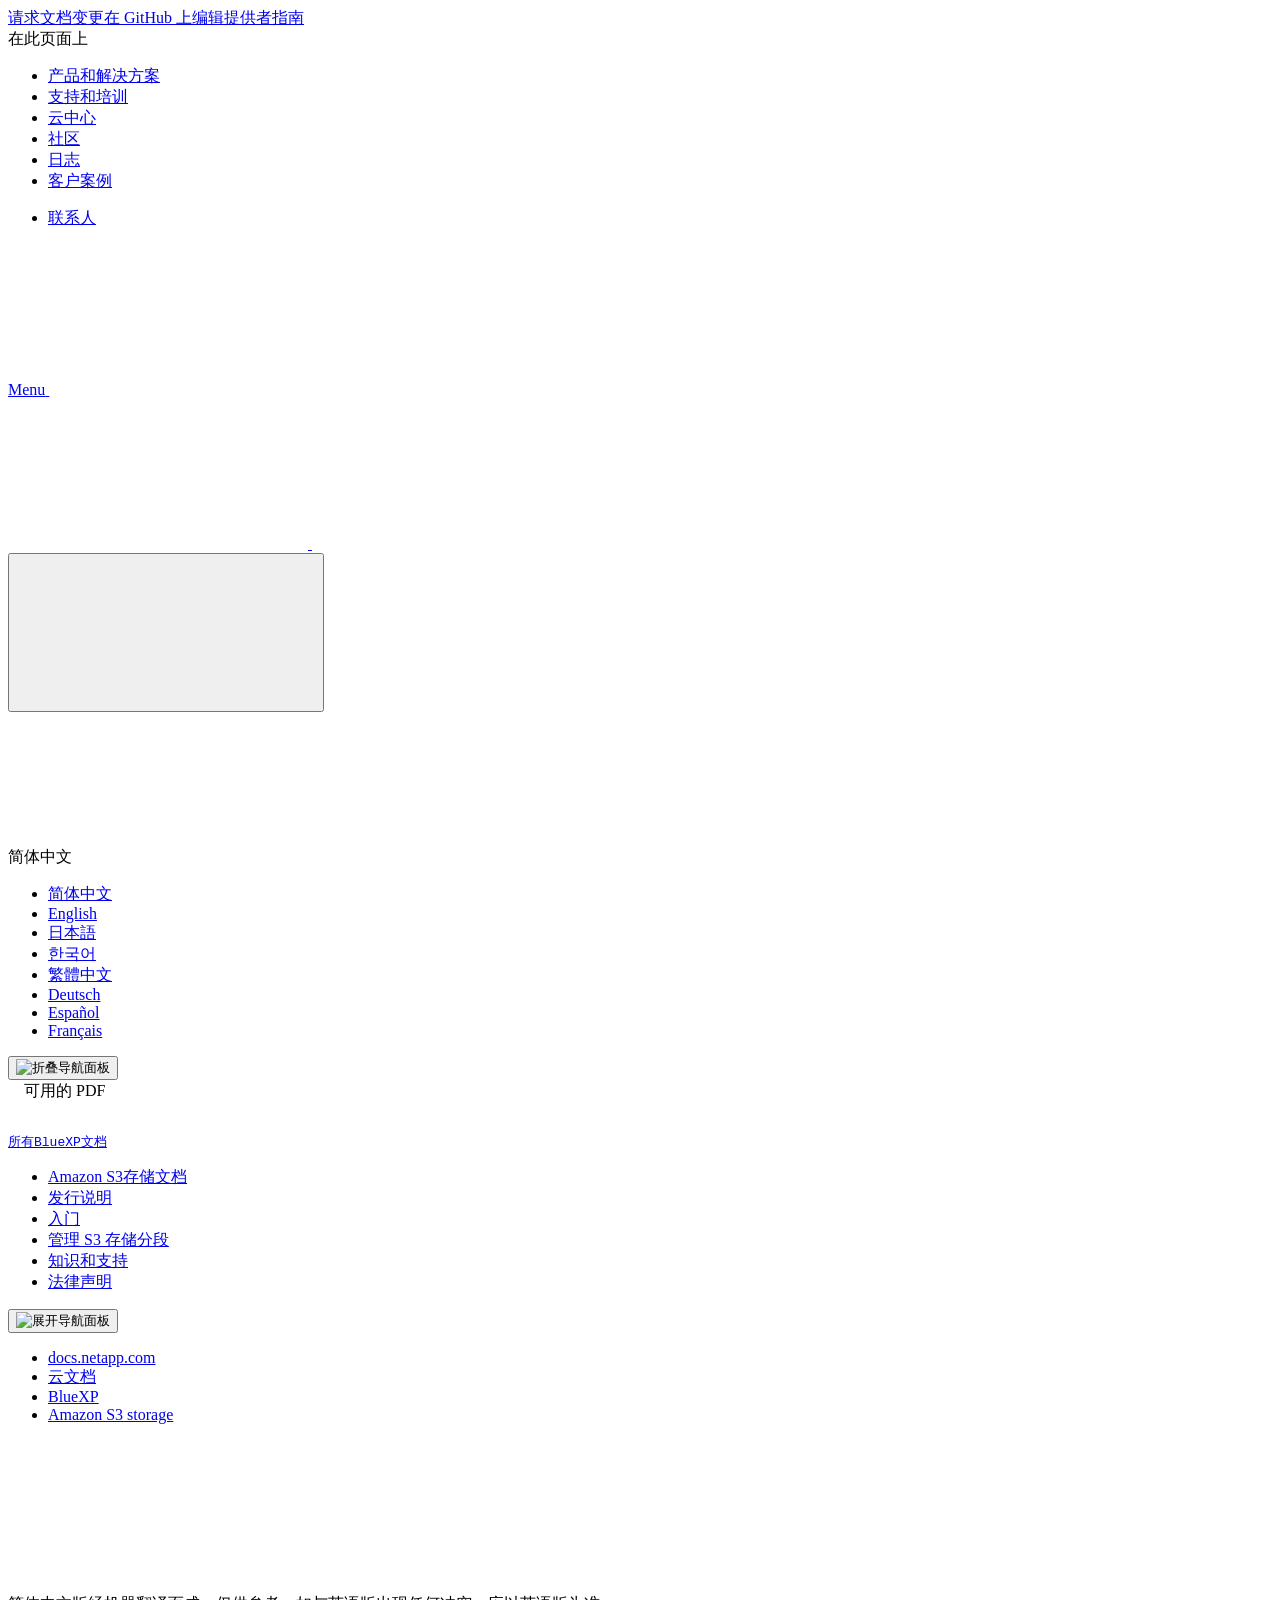
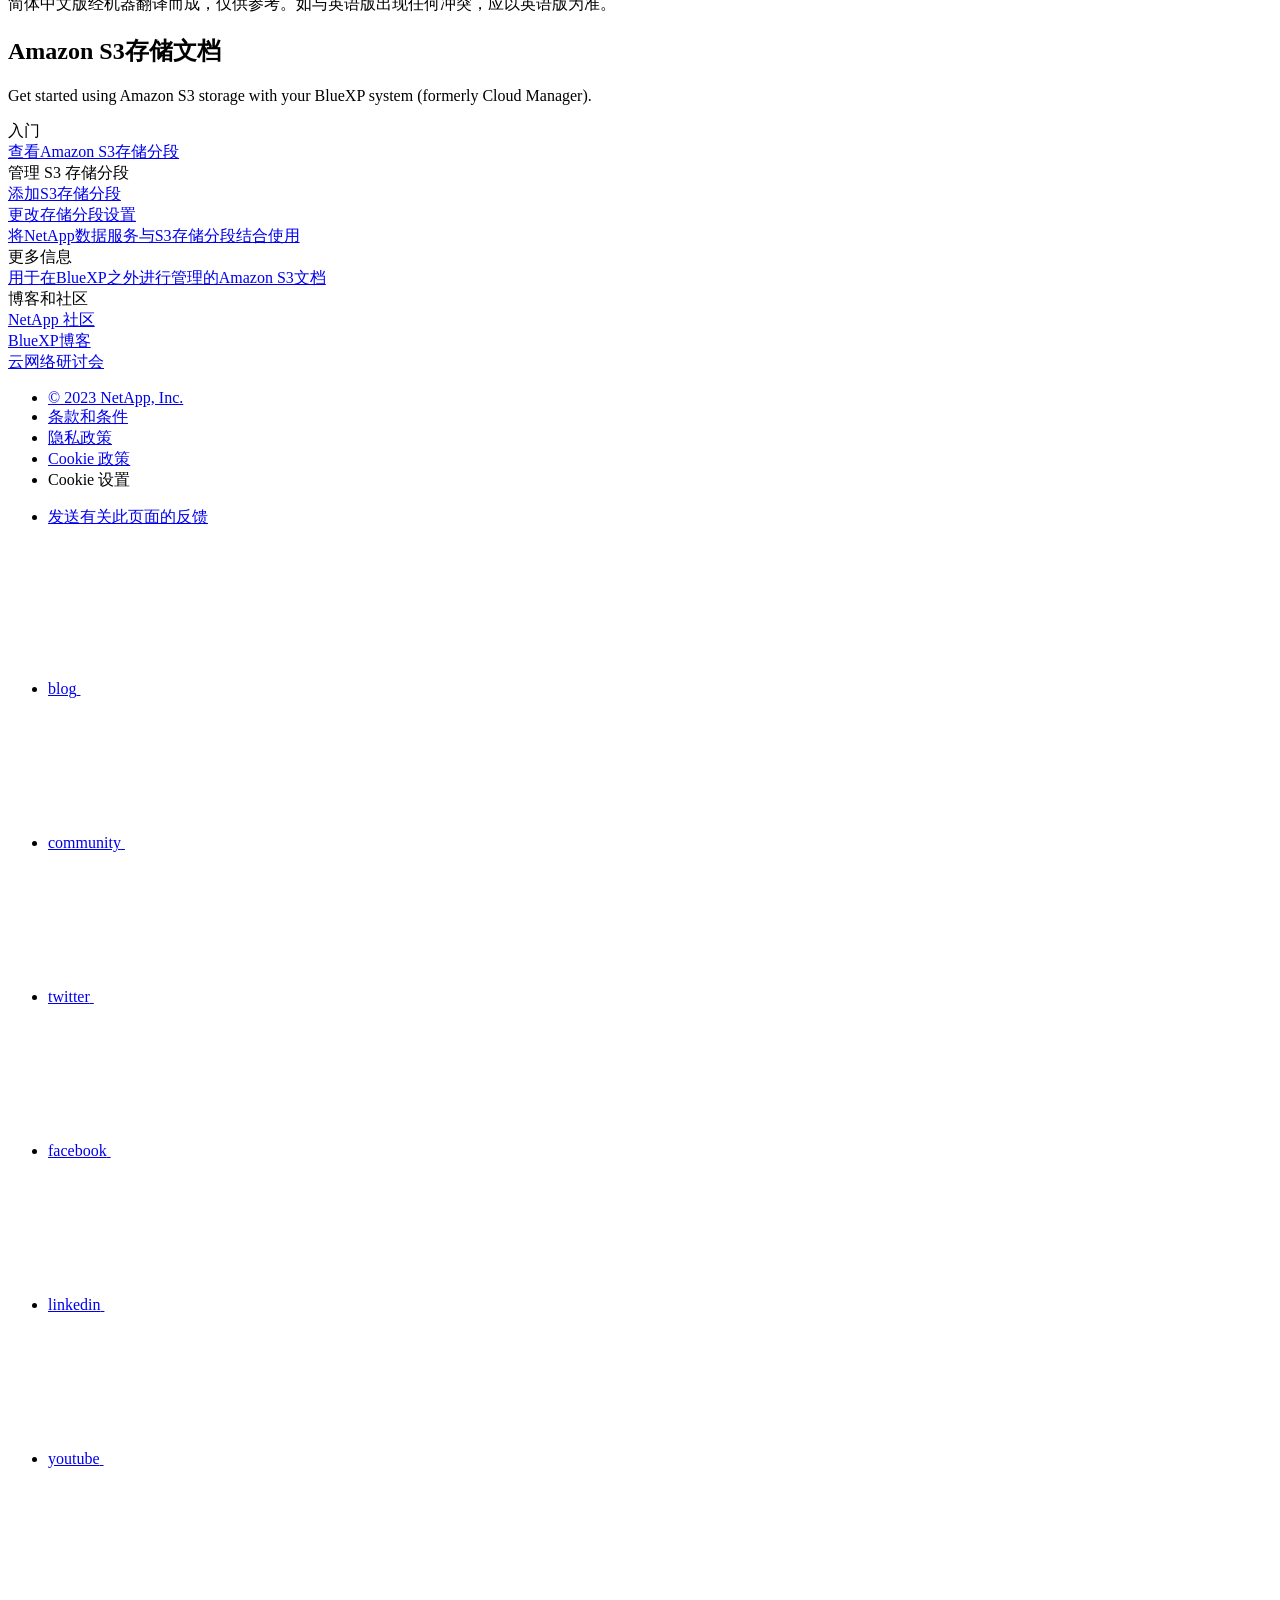
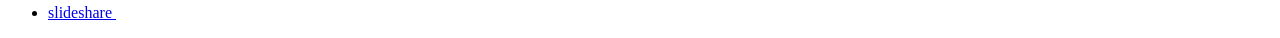
==== index.html @ 090946b1 "Deploying to gh-pages from  @ 34bd776396d48fb8144726f64bb04ae708b3da6b 🚀" ====
<!DOCTYPE html>
<html lang="zh-cn">
  <head class="at-element-marker">
  <title>Amazon S3存储文档 | NetApp Documentation</title>
  <meta charset="utf-8">
  <meta http-equiv="x-ua-compatible" content="ie=edge,chrome=1">
  <meta http-equiv="language" content="en">
  <meta name="viewport" content="width=device-width, initial-scale=1">
  <meta property="og:title" content="Amazon S3存储文档 | NetApp Documentation" />
	<meta property="og:type" content="website" />
	<meta property="og:url" content="https://docs.netapp.com/zh-cn/bluexp-s3-storage/index.html" />
	<meta property="og:description" content="开始将Amazon S3存储与您的BlueXP系统(以前称为Cloud Manager)结合使用。" />
  <meta property="og:image" content="https://docs.netapp.com/zh-cn/bluexp-s3-storage/images/logo-tophat-social.png" />
  <meta property="og:image:alt" content="NetApp Logo" />
  <meta name="format-detection" content="telephone=no">
  <meta http-equiv="Content-Type" content="text/html; charset=utf-8">
  <meta http-equiv="encoding" content="utf-8">
  <meta http-equiv="nss-type" content="Product Documentation"/>
  <meta http-equiv="nss-subtype" content="User Guide"/><meta name="description" content="开始将Amazon S3存储与您的BlueXP系统(以前称为Cloud Manager)结合使用。">
  <meta name="keywords" content=" "><!-- Icons -->
  <link rel="icon" href="/zh-cn/bluexp-s3-storage/images/favicon.ico" type="image/x-icon">

  <!-- RSS Feed --><link rel="alternate" type="application/rss+xml" title="NetApp Documentation" href="/zh-cn/bluexp-s3-storage/feed.xml"><!-- CSS Definitions: NetApp CSS should be defined after generic css -->

  <!-- Elastic Search -->
  <link rel="stylesheet" href="//cdn.jsdelivr.net/searchkit/0.10.0/theme.css">

  <!-- Combined CSS -->
  <link rel="stylesheet" type="text/css" href="/zh-cn/bluexp-s3-storage/css/netappdocs.css">

  
  <link rel="stylesheet" href="/zh-cn/bluexp-s3-storage/css/landing-page.css" type="text/css">
  <link rel="stylesheet" href="/zh-cn/bluexp-s3-storage/css/tabbed-blocks.css" type="text/css">
  <!-- Canonical url -->
  <link rel='stylesheet' href='/zh-cn/bluexp-s3-storage/css/na-feature.css' type='text/css'><!-- Top level site integrations --><script>
    function addAdobeLaunch(adobeId) {
      var head = document.getElementsByTagName('head')[0];
      var adobe = document.createElement("script");
      adobe.type = "text/plain";
      adobe.className = "optanon-category-C0002";
      adobe.src = "//assets.adobedtm.com/60287eadf1ee/c284da483c83/"+adobeId+".min.js";
      head.appendChild(adobe);
    }

    function addGoogleAnalytics(gtagId) {
      var google = document.createElement("script");
      google.type = "text/plain";
      google.className = "optanon-category-C0002";
      google.src = "https://www.googletagmanager.com/gtag/js?id="+gtagId;
      var head = document.getElementsByTagName('head')[0];
      head.appendChild(google);

      window.dataLayer = window.dataLayer || [];
      function gtag(){dataLayer.push(arguments);}
      gtag('js', new Date());
      gtag('config', gtagId);
    }

    function addConsent(consentId) {
      var head = document.getElementsByTagName('head')[0];
      var onetrustConsent = document.createElement("script");
      onetrustConsent.type = "text/javascript";
      onetrustConsent.src = "https://cdn.cookielaw.org/consent/"+consentId+"/OtAutoBlock.js";
      head.appendChild(onetrustConsent);

      var onetrustScript = document.createElement("script");
      onetrustScript.type = "text/javascript";
      onetrustScript.src = "https://cdn.cookielaw.org/scripttemplates/otSDKStub.js";
      onetrustScript.charset = "UTF-8";
      onetrustScript.dataset.documentLanguage = "true";
      onetrustScript.dataset.domainScript = consentId;
      head.appendChild(onetrustScript);
    }addConsent("72570c5c-fe30-465f-b0e0-b77f7fb4ae34");
    addAdobeLaunch("launch-e9ff3acac59f");
    addGoogleAnalytics("UA-81697994-3");function OptanonWrapper() { }
  </script>
  <script src="https://cdnjs.cloudflare.com/ajax/libs/jquery/2.1.4/jquery.min.js"></script>
  <script src="https://cdnjs.cloudflare.com/ajax/libs/jquery-cookie/1.4.1/jquery.cookie.min.js"></script>

  <!-- Used for Product Family Page Sidebar Visibility --><!-- Used to import Promise for IE. Required for SearchKit -->
  <script src="https://cdnjs.cloudflare.com/ajax/libs/bluebird/3.3.5/bluebird.min.js"></script><script src='/zh-cn/bluexp-s3-storage/js/na-search.js'></script><script src='/zh-cn/bluexp-s3-storage/js/na-pagenav.js'></script><script src='/zh-cn/bluexp-s3-storage/js/na-utility.js'></script>
 <!--  
  <link rel='stylesheet' href='/zh-cn/bluexp-s3-storage/css/prism.css' type='text/css'>
  <link rel='stylesheet' href='/zh-cn/bluexp-s3-storage/css/prism-netapp.css' type='text/css'>
 -->

  <!-- <script src='/zh-cn/bluexp-s3-storage/js/na-utility.js'></script> -->
  <script src='/zh-cn/bluexp-s3-storage/js/clouddocs.js'></script>
  <script src='/zh-cn/bluexp-s3-storage/js/jquery.navgoco.min.js'></script>
  <script src="https://maxcdn.bootstrapcdn.com/bootstrap/3.3.7/js/bootstrap.min.js" integrity="sha384-Tc5IQib027qvyjSMfHjOMaLkfuWVxZxUPnCJA7l2mCWNIpG9mGCD8wGNIcPD7Txa" crossorigin="anonymous"></script>
  <!-- <script src='/zh-cn/bluexp-s3-storage/js/toc.js'></script> -->
  <!-- <script src='/zh-cn/bluexp-s3-storage/js/customscripts.js'></script> --><script>
      $(document).ready(function() {
          
          var collapseOnInit = true;
          

          var navSettings = {
              "caretHtml": '',
              "accordion": collapseOnInit,
              "openClass": 'active', // open
              "save": false, // leave false or nav highlighting doesn't work right
              "cookie": {
                  "name": 'navgoco',
                  "expires": false,
                  "path": '/'
              },
              "slide": {
                  "duration": 400,
                  "easing": 'swing'
              }
          };

          // Initialize navgoco with default options
          $("#mysidebar").navgoco(navSettings);
          

          $("#collapseAll").click(function(e) {
              e.preventDefault();
              $("#mysidebar").navgoco('toggle', false);
          });

          $("#expandAll").click(function(e) {
              e.preventDefault();
              $("#mysidebar").navgoco('toggle', true);
          });

          $(".sidebar-nav-container").on("scroll", function() {
            $.cookie("sidebarScroll", $(".sidebar-nav-container").scrollTop(), {
              path    : "/zh-cn/bluexp-s3-storage"  
            });
          });
          $(function() {
            if ($.cookie("sidebarScroll")) {
              $(".sidebar-nav-container").scrollTop($.cookie("sidebarScroll"));
            }
          });

      });

  </script>
  <script>
      $(document).ready(function() {
          $("#tg-sb-link").click(function() {
              $("#tg-sb-sidebar").toggle();
              $("#tg-sb-content").toggleClass('col-md-9');
              $("#tg-sb-content").toggleClass('col-md-12');
              $("#tg-sb-icon").toggleClass('fa-toggle-on');
              $("#tg-sb-icon").toggleClass('fa-toggle-off');
          });
      });
  </script>
  <script src='/zh-cn/bluexp-s3-storage/js/custom-dropdown.js'></script>
  <script src='/zh-cn/bluexp-s3-storage/js/FileSaver.min.js'></script>
  <script src='/zh-cn/bluexp-s3-storage/js/jszip-utils.min.js'></script>
  <script src='/zh-cn/bluexp-s3-storage/js/jszip.min.js'></script>
  <!-- <script src='/zh-cn/bluexp-s3-storage/js/pdf-ux.js'></script> -->
</head>


  <body class role="document" data-flavor="">
    <div id="page" class="n-off-canvas-menu">
      <div class="n-off-canvas-menu__menu"><!--TODO: Add offcanvas code --></div>
      <div class="n-off-canvas-menu__content-wrap">
        <header class="site-header" id="banner">
  
  <!-- Start Page Toolbar -->
  
  <div class="page-nav-toolbar"><div class="page-nav-contribute"><a target="_blank" href="https://github.com/NetAppDocs/bluexp-s3-storage/issues/new?body=Page%3A%20[Amazon S3存储文档](https://docs.netapp.com/zh-cn/bluexp-s3-storage/index.html)&template=public-issue-template.md" class="page-nav-contribute-link" role="button"><img src="/zh-cn/bluexp-s3-storage/images/discuss-sm.svg" alt="" class="github-icon" />请求文档变更</a><a target="_blank" href="https://github.com/NetAppDocs/bluexp-s3-storage/blob/main/index.adoc" class="page-nav-contribute-link" role="button"><img src="/zh-cn/bluexp-s3-storage/images/edit-sm.svg" alt="" class="github-icon" />在 GitHub 上编辑</a><a target="_blank" href="https://docs.netapp.com/us-en/contribute/" class="page-nav-contribute-link"  ><img src="/zh-cn/bluexp-s3-storage/images/article-sm.svg" alt="" class="github-icon" />提供者指南</a></div>
    <div class="page-nav-container">
      <nav class="page-nav-fixed">
        <div class="page-nav-title">在此页面上</div>
        <div class="page-nav-links">
          <ul class="page-nav-inner" id="page-menu"></ul>
        </div>
      </nav>
    </div>
  </div>
  
  
  <!-- Start top_hat -->
  <div class="n-top-hat">
    <div class="n-container">
      <div class="n-top-hat__cross-property-nav">
        <ul class="n-top-hat__list">
          <li class="n-top-hat__list-item">
            <a href="https://www.netapp.com/products-a-z/" class="n-top-hat__link">产品和解决方案</a>
          </li>
          <li class="n-top-hat__list-item">
            <a href="https://www.netapp.com/support-and-training/netapp-university/" class="n-top-hat__link">支持和培训</a>
          </li>
          <li class="n-top-hat__list-item">
            <a href="https://cloud.netapp.com" class="n-top-hat__link">云中心</a>
          </li>
          <li class="n-top-hat__list-item">
            <a href="https://community.netapp.com/" class="n-top-hat__link">社区</a>
          </li>
          <li class="n-top-hat__list-item">
            <a href="https://blog.netapp.com/" class="n-top-hat__link">日志</a>
          </li>
          <li class="n-top-hat__list-item">
            <a href="https://customers.netapp.com/en/" class="n-top-hat__link">客户案例</a>
          </li>
        </ul>
      </div>
      <div class="n-top-hat__utils">
        <ul class="n-top-hat__list">
          <li class="n-top-hat__list-item">
            <a href="https://www.netapp.com/company/contact-us/" target="_self" class="n-top-hat__link" data-ntap-ui="contact-us">联系人</a>
          </li>
        </ul>
      </div>
    </div>
  </div>
  <!-- End top_hat -->

  <!-- Start property bar -->
  <style>
    .n-property-navigation-bar__menus--desktop-experience .n-menu--mega__default-content__heading span {
    color: #34B0FF;
    }
  </style>
  <div class="n-property-bar " data-ntap-ui="sticky-nav">
    <div class="n-property-bar__inner-wrap">
      <div class="n-property-bar__menu-toggle">
        <a href="#" class="n-property-bar__menu-toggle-link">
          <span class="n-property-bar__menu-toggle-text">Menu</span>
          <svg class="n-icon-bars n-property-bar__menu-toggle-icon" aria-labelledby="title">
            <title>bars</title>
            <use xlink:href="/zh-cn/bluexp-s3-storage/images/sprite.svg#bars"></use>
          </svg>
        </a>
      </div>
      <div class="n-property-bar__property-mark ">
        <a href="https://www.netapp.com" class="n-property-bar__property-link">
          <div class="n-property-bar__logo">
            <svg class="n-icon-netapp-mark n-icon-netapp-mark n-property-bar__netapp-mark-icon" aria-labelledby="title">
              <title>netapp-mark</title>
              <use xlink:href="/zh-cn/bluexp-s3-storage/images/sprite.svg#netapp-mark"></use>
            </svg>
            <svg class="n-icon-netapp-logo n-property-bar__logo-svg" aria-labelledby="title">
              <title>netapp-logo</title>
              <use xlink:href="/zh-cn/bluexp-s3-storage/images/sprite.svg#netapp-logo"></use>
            </svg>
          </div>
        </a>
      </div>

      
      
      
      <div class="search-property-bar">
        <div id="search-demo-container" class="searchbox n-property-bar__search">
          <div id="react-search" 
          data-search-html="/zh-cn/bluexp-s3-storage/search.html"
          data-type="widget" 
          data-placeholder="搜索文档"
          data-no-results-found="未找到与 {query} 匹配的结果。"
          data-did-you-mean="搜索 {suggestion}。"
          data-no-results-found-did-you-mean="未找到与 {query} 匹配的结果。您是否要搜索 {suggestion}?"
          data-results-found="找到 {hitCount} 个结果"
          data-error-message="We're sorry, an issue occurred when fetching your results. Please try again."
          data-error-reset="Reset Search"
          data-sk-es-pf-indexes=""
          data-flavor=""></div>
          <button class="n-property-bar__search-toggle-button" type="button">
            <svg class="n-icon-search n-property-bar__search-toggle-button-icon" aria-labelledby="title">
              <title>search</title>
              <use xmlns:xlink="http://www.w3.org/1999/xlink" xlink:href="/zh-cn/bluexp-s3-storage/images/sprite.svg#search"></use>
            </svg>
          </button>
        </div>
      </div>
      
    </div>
  </div>
  <div class="n-property-bar__toolbar">
    <!-- Start Language Selector --><div id="language-dropdown" class="custom-dropdown custom-dropdown-lang">
      <div class="custom-dropdown-select custom-dropdown-select-lang">
      <span class="lang-name">简体中文</span>
          <svg class="n-globe__icon" aria-labelledby="title">
            <title>globe</title>
            <use xmlns:xlink="http://www.w3.org/1999/xlink" xlink:href="/zh-cn/bluexp-s3-storage/images/sprite.svg#globe"></use>
          </svg>
        </button>
      </div>

      <ul class="custom-dropdown-menu"><li>
          <a href="https://docs.netapp.com/zh-cn/bluexp-s3-storage/index.html" target="_self"><span translate="no" class="notranslate">简体中文</span></a>
        </li><li>
          <a href="https://docs.netapp.com/us-en/bluexp-s3-storage/index.html" target="_self"><span translate="no" class="notranslate">English</span></a>
        </li><li>
          <a href="https://docs.netapp.com/ja-jp/bluexp-s3-storage/index.html" target="_self"><span translate="no" class="notranslate">日本語</span></a>
        </li><li>
          <a href="https://docs.netapp.com/ko-kr/bluexp-s3-storage/index.html" target="_self"><span translate="no" class="notranslate">한국어</span></a>
        </li><li>
          <a href="https://docs.netapp.com/zh-tw/bluexp-s3-storage/index.html" target="_self"><span translate="no" class="notranslate">繁體中文</span></a>
        </li><li>
          <a href="https://docs.netapp.com/de-de/bluexp-s3-storage/index.html" target="_self"><span translate="no" class="notranslate">Deutsch</span></a>
        </li><li>
          <a href="https://docs.netapp.com/es-es/bluexp-s3-storage/index.html" target="_self"><span translate="no" class="notranslate">Español</span></a>
        </li><li>
          <a href="https://docs.netapp.com/fr-fr/bluexp-s3-storage/index.html" target="_self"><span translate="no" class="notranslate">Français</span></a>
        </li></ul>
    </div><!-- End Language Selector -->

    <div class="n-property-bar__cta"></div>
  </div>
  <!-- End property bar -->
</header>


        <main id="n-main-content" class="n-main-content">
          <!-- Start Documentation Content -->
<div class="ie-main">
  <!-- Sidebar Column -->
  
  <div class="col-md-3" id="sidebar-height">
      <button id="btn-sidebar-collapse" onclick="hideSidebar()"><img src="/zh-cn/bluexp-s3-storage/images/collapse.png" alt="折叠导航面板"></button>
      <div class="n-pdf-header">
  <a id="toggleButtonPdf" class="n-pdf-button" type="button">
    <img src="/zh-cn/bluexp-s3-storage/images/pdf.png" alt="" width="16" height="16"/>可用的 PDF<span>
    </span>
  </a>
</div>
<div class="n-pdf-body-container">
  <ul id="toggleContainerPdf" class="n-pdf-body" style="display:none;"><li class="pdf-ux-container">
        
        
        
        <a target="_blank" href="/zh-cn/bluexp-s3-storage/pdfs/fullsite-sidebar/Amazon_S3存储文档.pdf" >
          <img src="/zh-cn/bluexp-s3-storage/images/pdf.png" alt="" width="16" height="16"/>此文档站点的 PDF</a>
    <ul class="subfolders" id="pdf-remove" style="display:none;"><li class="active"></li></ul>
  





    
      <ul class="subfolders" style="display:none;">
        <li class="pdf-ux-container">
          
          
          
          <a target="_blank" 
            
              href="/zh-cn/bluexp-s3-storage/pdfs/sidebar/入门.pdf" 
            
          >
            <img src="/zh-cn/bluexp-s3-storage/images/pdf.png" alt="" width="16" height="16"/>
            入门
          </a>
          


        </li>
      </ul>
    

  



    
      <ul class="subfolders" style="display:none;">
        <li class="pdf-ux-container">
          
          
          
          <a target="_blank" 
            
              href="/zh-cn/bluexp-s3-storage/pdfs/sidebar/管理_S3_存储分段.pdf" 
            
          >
            <img src="/zh-cn/bluexp-s3-storage/images/pdf.png" alt="" width="16" height="16"/>
            管理 S3 存储分段
          </a>
          






        </li>
      </ul>
    

  



    
      <ul class="subfolders" style="display:none;">
        <li class="pdf-ux-container">
          
          
          
          <a target="_blank" 
            
              href="/zh-cn/bluexp-s3-storage/pdfs/sidebar/知识和支持.pdf" 
            
          >
            <img src="/zh-cn/bluexp-s3-storage/images/pdf.png" alt="" width="16" height="16"/>
            知识和支持
          </a>
          




        </li>
      </ul>
    

  



</li></ul>
  <div class="zip-pdf-link-container" style="display: none;">   
    <a href="#" id="zipPdf">
      <img src="/zh-cn/bluexp-s3-storage/images/pdf-zip.png" alt="" width="16" height="16"/>
      <pre>收集单独的 PDF 文档<span class="zip-size"></span></pre>
    </a><div id="zip-link-popup" class="hide">
    <div class="inner-modal">
        <div class="downloading-progress">
            <div class="spinner"></div>
            <h1>Creating your file...</h1>
            <div>This may take a few minutes. Thanks for your patience.</div>
            <button class="cancel-download-btn" type="button">Cancel</button>
        </div>
        <div class="download-complete hide">
            <div class="done-icon">
                <svg xmlns="http://www.w3.org/2000/svg" width="24" height="24" viewBox="0 0 24 24"><path d="M20.285 2l-11.285 11.567-5.286-5.011-3.714 3.716 9 8.728 15-15.285z"/></svg>
            </div>
            <div>Your file is ready</div>
            <button class="cancel-download-btn" type="button">OK</button>
        </div>
    </div>
</div>
<script>
    $(".cancel-download-btn").click(function(){
        $("#zip-link-popup").addClass("hide");
        $("#zip-link-popup .downloading-progress").removeClass("hide");
        $("#zip-link-popup .download-complete").addClass("hide");
    });
</script></div>
</div>
<script>
  $("#toggleContainerPdf li.active:last-child").parents('ul.subfolders').toggle('display');
  $("#toggleButtonPdf").click(function () {
    $("#toggleContainerPdf").toggle('display');
    $(".n-pdf-body-container .zip-pdf-link-container").toggle('display');
  });
</script><div class="prod-nav" id="product-nav">
  <a target="_self" class="prod-fam-nav" href="https://docs.netapp.com/zh-cn/cloud-manager-family/"><img src="/zh-cn/bluexp-s3-storage/images/left_arrow.png" alt=""><pre>所有BlueXP文档</pre></a>
</div><div class="sidebar-nav-container" id="mysidebardiv">
  <ul id="mysidebar" class="nav"><li 
      data-pdf-exists="true" 
      data-pdf-filename="Amazon S3存储文档"
      data-li-level="1#" 
      class="  active "
    ><a class="na-navbar-padding" href="/zh-cn/bluexp-s3-storage/index.html">
        Amazon S3存储文档
      </a></li><li 
      data-pdf-exists="true" 
      data-pdf-filename="发行说明"
      data-li-level="1#" 
      class=" "
    ><a class="na-navbar-padding" href="/zh-cn/bluexp-s3-storage/whats-new.html">
        发行说明
      </a></li><li 
      data-pdf-exists="true" 
      data-pdf-filename="入门"
      data-li-level="1" 
      class="subfolders "
    ><a href="#">
        <div class="na-navbar-padding"> 入门</div>
      </a>
      <ul style="display: none;">
        <li 
      data-pdf-exists="true" 
      data-pdf-filename="查看Amazon S3存储分段"
      data-li-level="2#" 
      class=" "
    ><a class="na-navbar-padding" href="/zh-cn/bluexp-s3-storage/task-viewing-amazon-s3.html">
        查看Amazon S3存储分段
      </a></li></ul></li><li 
      data-pdf-exists="true" 
      data-pdf-filename="管理 S3 存储分段"
      data-li-level="1" 
      class="subfolders "
    ><a href="#">
        <div class="na-navbar-padding"> 管理 S3 存储分段</div>
      </a>
      <ul style="display: none;">
        <li 
      data-pdf-exists="true" 
      data-pdf-filename="添加S3存储分段"
      data-li-level="2#" 
      class=" "
    ><a class="na-navbar-padding" href="/zh-cn/bluexp-s3-storage/task-add-s3-bucket.html">
        添加S3存储分段
      </a></li><li 
      data-pdf-exists="true" 
      data-pdf-filename="更改S3存储分段设置"
      data-li-level="2#" 
      class=" "
    ><a class="na-navbar-padding" href="/zh-cn/bluexp-s3-storage/task-change-s3-bucket-settings.html">
        更改S3存储分段设置
      </a></li><li 
      data-pdf-exists="true" 
      data-pdf-filename="将NetApp数据服务与S3存储分段结合使用"
      data-li-level="2#" 
      class=" "
    ><a class="na-navbar-padding" href="/zh-cn/bluexp-s3-storage/task-s3-enable-data-services.html">
        将NetApp数据服务与S3存储分段结合使用
      </a></li></ul></li><li 
      data-pdf-exists="true" 
      data-pdf-filename="知识和支持"
      data-li-level="1" 
      class="subfolders "
    ><a href="#">
        <div class="na-navbar-padding"> 知识和支持</div>
      </a>
      <ul style="display: none;">
        <li 
      data-pdf-exists="true" 
      data-pdf-filename="注册以获得支持"
      data-li-level="2#" 
      class=" "
    ><a class="na-navbar-padding" href="/zh-cn/bluexp-s3-storage/task-support-registration.html">
        注册以获得支持
      </a></li><li 
      data-pdf-exists="true" 
      data-pdf-filename="获取帮助"
      data-li-level="2#" 
      class=" "
    ><a class="na-navbar-padding" href="/zh-cn/bluexp-s3-storage/task-get-help.html">
        获取帮助
      </a></li></ul></li><li 
      data-pdf-exists="true" 
      data-pdf-filename="法律声明"
      data-li-level="1#" 
      class=" "
    ><a class="na-navbar-padding" href="/zh-cn/bluexp-s3-storage/legal-notices.html">
        法律声明
      </a></li></ul>
</div>
<script>
  window.onscroll = () => {
    const value = -40 - (document.body.scrollHeight - (window.innerHeight + document.scrollingElement.scrollTop));
    
    document.getElementById("sidebar-height").style.bottom = Math.max(0,value) + "px";
};
</script>
<!-- this highlights the active parent class in the navgoco sidebar. this is critical so that the parent expands when you're viewing a page. This must appear below the sidebar code above. Otherwise, if placed inside customscripts.js, the script runs before the sidebar code runs and the class never gets inserted.-->
<script>$("li.active").parents('li').toggleClass("active");</script>
<script>$("#mysidebar li.active").parents('ul').css("display","block");</script>


  </div>
  

  <div class="ie-content-pane n-doc__component-detail-content n-doc__component-detail-content--show-code">
    <!-- Begin of page container --><article class="page-content" id="main">
      <div class="ie-utility">
  <button id="btn-sidebar-expand" onclick="showSidebar()"><img src="/zh-cn/bluexp-s3-storage/images/expand.png" alt="展开导航面板"></button>
  <div class="ie-menu">
    <div class="n-breadcrumb">
      <ul class="n-breadcrumb__list">
        <li class="n-breadcrumb__list-item">
          <a href="https://docs.netapp.com">docs.netapp.com</a>
        </li>
        
        <li class="n-breadcrumb__list-item">
          <a href="https://docs.netapp.com/us-en/cloud/">云文档</a>
        </li>
        

        
        <li class="n-breadcrumb__list-item">
          <a href="https://docs.netapp.com/zh-cn/cloud-manager-family/">BlueXP</a>
        </li>
        

        <li class="n-breadcrumb__list-item">
          <a href="/zh-cn/bluexp-s3-storage/">Amazon&nbsp;S3&nbsp;storage</a>
        </li>

      </ul>
    </div>
    <div style="clear: both"></div><!-- Main needs to have height -->
  </div>
</div>

      <div class="n-band n-band--docs n-band--belted">
  <div class="n-container" style="margin: 0 auto; padding: 0;">
    <div class="n-row">
      <div class="n-col-sm-12"><div class="ie-nmt-disclaimer">
          <span>
            <div class="ie-nmt-disclaimer-container">
              <div class="ie-nmt-disclaimer-icon">
                <svg class="luci-icon" aria-hidden="true">
                  <use xlink:href="/zh-cn/bluexp-s3-storage/images/sprite.svg#circle-info">
                </svg>
              </div>
              <div class="ie-nmt-disclaimer-content">
                <span> 简体中文版经机器翻译而成，仅供参考。如与英语版出现任何冲突，应以英语版为准。 </span>
              </div>
              <div style="clear:both;"></div>
            </div>
          </span>
        </div><div class="n-doc__component-detail-heading-wrap">
          <h1 class="n-doc__component-detail-heading">Amazon S3存储文档</h1>
        </div>
        <section class="n-band__section">
  <p>Get started using Amazon S3 storage with your BlueXP system (formerly Cloud Manager).</p>
</section><div class="n-band__content">
  <div class="n-layout-flex" data-ntap-layout="4">
    
      
        <div class="n-feature-block n-feature-block__align--center n-layout-flex__item ie-feature-block">
          <div class="n-feature-block__content">
            <div class="ie-feature-block__header">
              <div class="ie-feature-block__text">
                入门
              </div>
            </div>
            
              
                <div class="ie-feature-block__section">
                  
                  
                  <a class="ie-feature-block__link" target="_self" href="task-viewing-amazon-s3.html">查看Amazon S3存储分段</a>
                </div>
              
            
          </div>
        </div>
      
    
      
        <div class="n-feature-block n-feature-block__align--center n-layout-flex__item ie-feature-block">
          <div class="n-feature-block__content">
            <div class="ie-feature-block__header">
              <div class="ie-feature-block__text">
                管理 S3 存储分段
              </div>
            </div>
            
              
                <div class="ie-feature-block__section">
                  
                  
                  <a class="ie-feature-block__link" target="_self" href="task-add-s3-bucket.html">添加S3存储分段</a>
                </div>
              
            
              
                <div class="ie-feature-block__section">
                  
                  
                  <a class="ie-feature-block__link" target="_self" href="task-change-s3-bucket-settings.html">更改存储分段设置</a>
                </div>
              
            
              
                <div class="ie-feature-block__section">
                  
                  
                  <a class="ie-feature-block__link" target="_self" href="task-s3-enable-data-services.html">将NetApp数据服务与S3存储分段结合使用</a>
                </div>
              
            
          </div>
        </div>
      
    
      
        <div class="n-feature-block n-feature-block__align--center n-layout-flex__item ie-feature-block">
          <div class="n-feature-block__content">
            <div class="ie-feature-block__header">
              <div class="ie-feature-block__text">
                更多信息
              </div>
            </div>
            
              
                <div class="ie-feature-block__section">
                  
                  
                  <a class="ie-feature-block__link" target="_blank" href="https://docs.aws.amazon.com/AmazonS3/latest/userguide/creating-buckets-s3.html">用于在BlueXP之外进行管理的Amazon S3文档</a>
                </div>
              
            
          </div>
        </div>
      
    
      
        <div class="n-feature-block n-feature-block__align--center n-layout-flex__item ie-feature-block">
          <div class="n-feature-block__content">
            <div class="ie-feature-block__header">
              <div class="ie-feature-block__text">
                博客和社区
              </div>
            </div>
            
              
                <div class="ie-feature-block__section">
                  
                  
                  <a class="ie-feature-block__link" target="_blank" href="https://community.netapp.com/t5/BlueXP-and-Services/ct-p/CDS">NetApp 社区</a>
                </div>
              
            
              
                <div class="ie-feature-block__section">
                  
                  
                  <a class="ie-feature-block__link" target="_blank" href="https://bluexp.netapp.com/blog/topic/cloud-manager">BlueXP博客</a>
                </div>
              
            
              
                <div class="ie-feature-block__section">
                  
                  
                  <a class="ie-feature-block__link" target="_blank" href="https://bluexp.netapp.com/events">云网络研讨会</a>
                </div>
              
            
          </div>
        </div>
      
    
  </div>
</div>

        <section class="n-band__section">
          
        </section>
      </div>
    </div>
  </div>
</div>

    </article>
    <!-- Page Container -->
  </div>

  <div style="clear: both"></div><!-- Main needs to have height --></div>

        </main>

        <footer class="n-footer">
  <div class="n-footer__bottom">
    <div class="n-container">
      <div class="n-footer__bottom-left">
        <div class="n-footer__copyright">
          <ul class="n-footer__copyright-list">
            <li class="n-footer__copyright-link">
              <a href="https://www.netapp.com/company/legal/copyright/">© 2023 NetApp, Inc.</a>
            </li>
            <li class="n-footer__copyright-link">
              <a href="https://www.netapp.com/company/legal/terms-of-use/">条款和条件</a>
            </li>
            <li class="n-footer__copyright-link">
              <a href="https://www.netapp.com/company/legal/privacy-policy/">隐私政策</a>
            </li>
            <li class="n-footer__copyright-link">
              <a href="https://www.netapp.com/company/legal/cookie-policy/">Cookie 政策</a>
            </li>
            <li class="n-footer__copyright-link">
              <a class="ot-sdk-show-settings">Cookie 设置</a>
            </li>
          </ul>
        </div>
      </div>
      <div class="n-footer__bottom-right">
        <div class="n-footer__copyright">
          <ul class="n-footer__copyright-list">
            <li class="n-footer__copyright-link">
              <a target="_self" href="javascript:netapp_mailto()">发送有关此页面的反馈</a>
            </li>
          </ul>
        </div>
        <div class="n-footer__social-links">
          <ul class="n-footer__social-link-list">
            <li class="n-footer__social-link-list-item">
              <a class="n-footer__social-link" data-ntap-social="follow-blog" href="https://blog.netapp.com"
                target="_blank" title="blog" alt="blog">
                <span class="n-footer__social-link-text">blog</span>
                <svg class="n-icon-blog n-footer__social-link-icon" aria-labelledby="title">
                  <title>blog@</title>
                  <use xmlns:xlink="http://www.w3.org/1999/xlink"
                    xlink:href="/zh-cn/bluexp-s3-storage/images/sprite.svg#blog"></use>
                </svg>
              </a>
            </li>
            <li class="n-footer__social-link-list-item">
              <a class="n-footer__social-link" data-ntap-social="follow-community" href="https://community.netapp.com/"
                target="_blank" title="community" alt="community">
                <span class="n-footer__social-link-text">community</span>
                <svg class="n-icon-community n-footer__social-link-icon" aria-labelledby="title">
                  <title>community@</title>
                  <use xmlns:xlink="http://www.w3.org/1999/xlink"
                    xlink:href="/zh-cn/bluexp-s3-storage/images/sprite.svg#comments"></use>
                </svg>
              </a>
            </li>
            <li class="n-footer__social-link-list-item">
              <a class="n-footer__social-link" data-ntap-social="follow-twitter" href="https://twitter.com/netapp"
                target="_blank" title="twitter" alt="twitter">
                <span class="n-footer__social-link-text">twitter</span>
                <svg class="n-icon-twitter n-footer__social-link-icon" aria-labelledby="title">
                  <title>twitter@</title>
                  <use xmlns:xlink="http://www.w3.org/1999/xlink"
                    xlink:href="/zh-cn/bluexp-s3-storage/images/sprite.svg#twitter"></use>
                </svg>
              </a>
            </li>
            <li class="n-footer__social-link-list-item">
              <a class="n-footer__social-link" data-ntap-social="follow-facebook" href="https://www.facebook.com/NetApp"
                target="_blank" title="facebook" alt="facebook">
                <span class="n-footer__social-link-text">facebook</span>
                <svg class="n-icon-facebook n-footer__social-link-icon" aria-labelledby="title">
                  <title>facebook@</title>
                  <use xmlns:xlink="http://www.w3.org/1999/xlink"
                    xlink:href="/zh-cn/bluexp-s3-storage/images/sprite.svg#facebook"></use>
                </svg>
              </a>
            </li>
            <li class="n-footer__social-link-list-item">
              <a class="n-footer__social-link" data-ntap-social="follow-linkedin"
                href="https://www.linkedin.com/company/netapp" target="_blank" title="linkedin" alt="linkedin">
                <span class="n-footer__social-link-text">linkedin</span>
                <svg class="n-icon-linkedin n-footer__social-link-icon" aria-labelledby="title">
                  <title>linkedin@</title>
                  <use xmlns:xlink="http://www.w3.org/1999/xlink"
                    xlink:href="/zh-cn/bluexp-s3-storage/images/sprite.svg#linkedin"></use>
                </svg>
              </a>
            </li>
            <li class="n-footer__social-link-list-item">
              <a class="n-footer__social-link" data-ntap-social="follow-youtube"
                href="https://www.youtube.com/user/NetAppTV" target="_blank" title="youtube" alt="youtube">
                <span class="n-footer__social-link-text">youtube</span>
                <svg class="n-icon-youtube n-footer__social-link-icon" aria-labelledby="title">
                  <title>youtube@</title>
                  <use xmlns:xlink="http://www.w3.org/1999/xlink"
                    xlink:href="/zh-cn/bluexp-s3-storage/images/sprite.svg#youtube"></use>
                </svg>
              </a>
            </li>
            <li class="n-footer__social-link-list-item">
              <a class="n-footer__social-link" data-ntap-social="follow-slideshare"
                href="https://www.slideshare.net/NetApp" target="_blank" title="slideshare" alt="slideshare">
                <span class="n-footer__social-link-text">slideshare</span>
                <svg class="n-icon-slideshare n-footer__social-link-icon" aria-labelledby="title">
                  <title>slideshare@</title>
                  <use xmlns:xlink="http://www.w3.org/1999/xlink"
                    xlink:href="/zh-cn/bluexp-s3-storage/images/sprite.svg#slideshare"></use>
                </svg>
              </a>
            </li>
          </ul>
        </div>
      </div>
    </div>
  </div>
</footer>

      </div><!-- Elasticsearch JS -->
      <script type="text/javascript" src='/zh-cn/bluexp-s3-storage/js/bundle.js'></script>

      <!-- Syntax Highlighting -->
      <script type="text/javascript" src='/zh-cn/bluexp-s3-storage/js/prism.js'></script>
      <script type="text/javascript" src='/zh-cn/bluexp-s3-storage/js/prism-curl.js'></script>
    </div>
    <script>
      document.body.offsetWidth=1903;
      cookieLaw = {}
      cookieLaw.euCountry = "US";
      cookieLaw.invoke = function(){return false;}
    </script>
    <script src='/zh-cn/bluexp-s3-storage/js/tabbed-blocks.js'></script>
    <script src='/zh-cn/bluexp-s3-storage/js/sidebar.js'></script>
  </body></html>
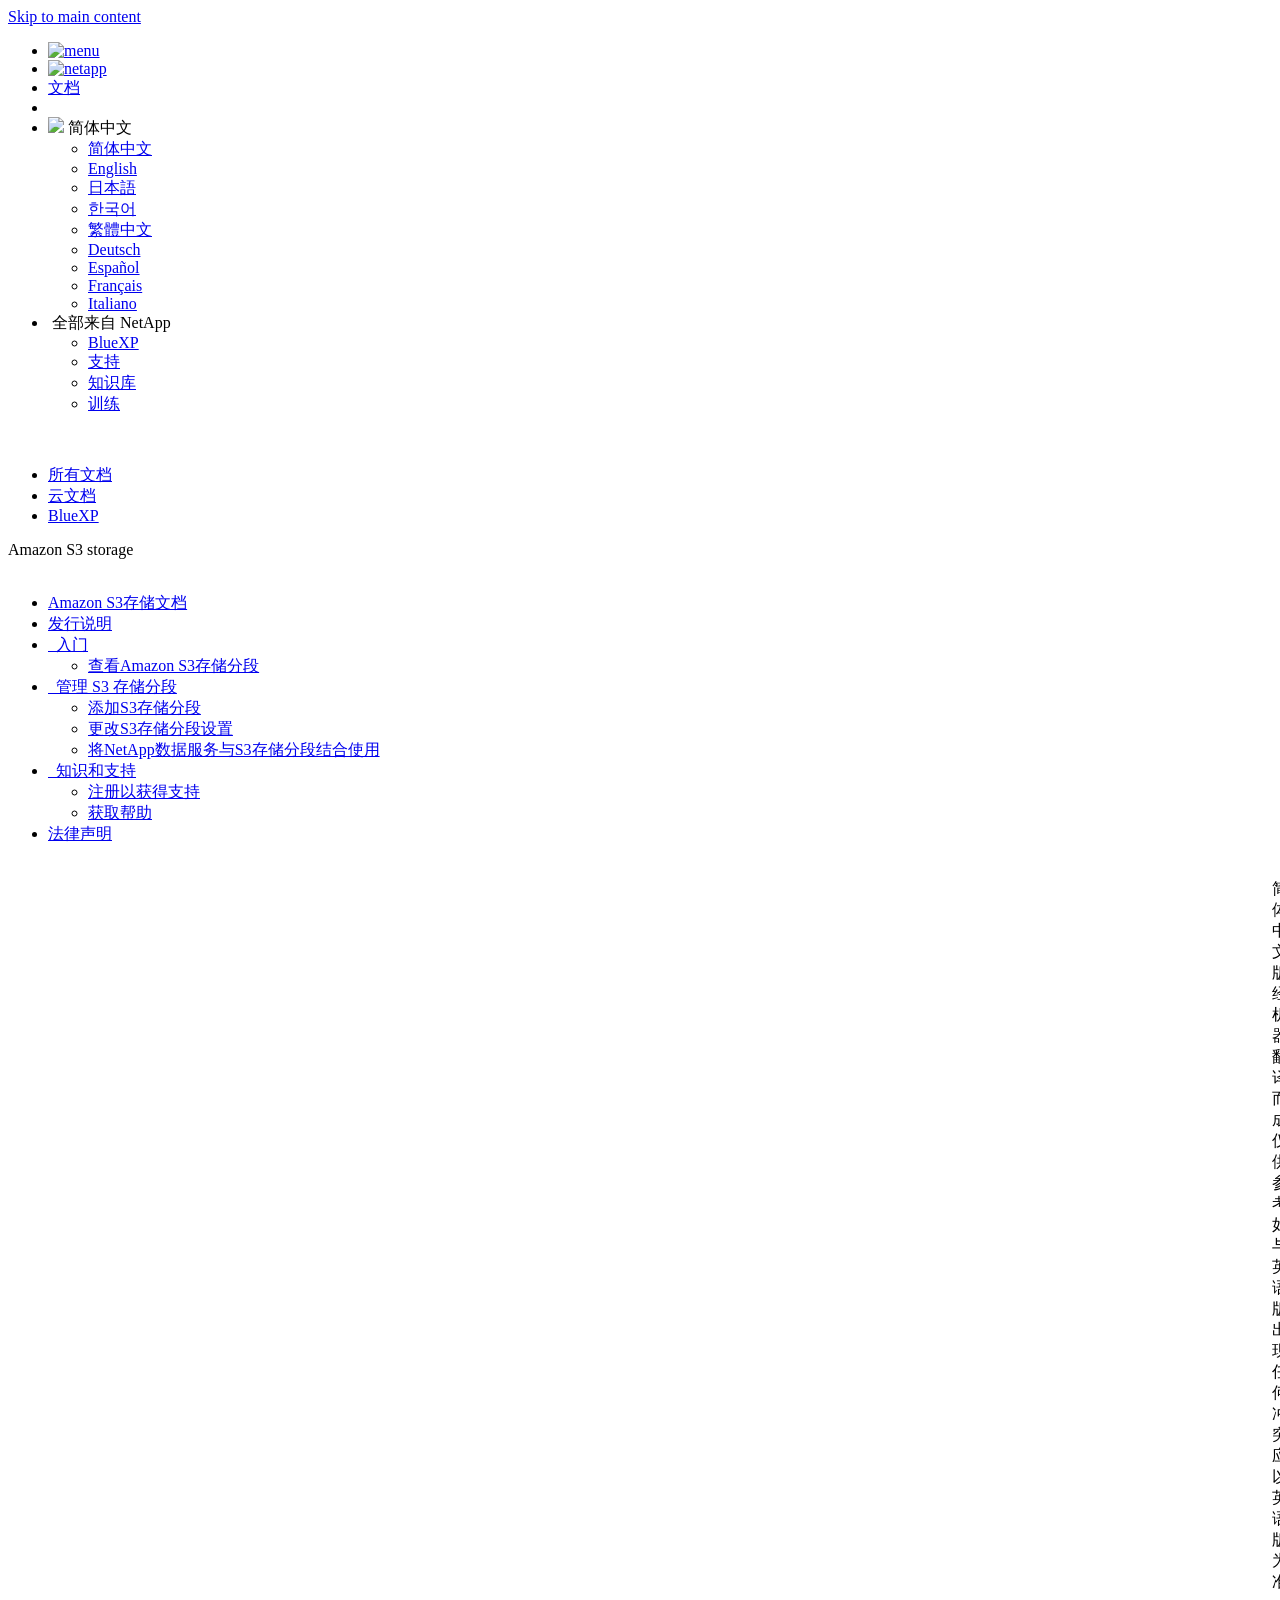
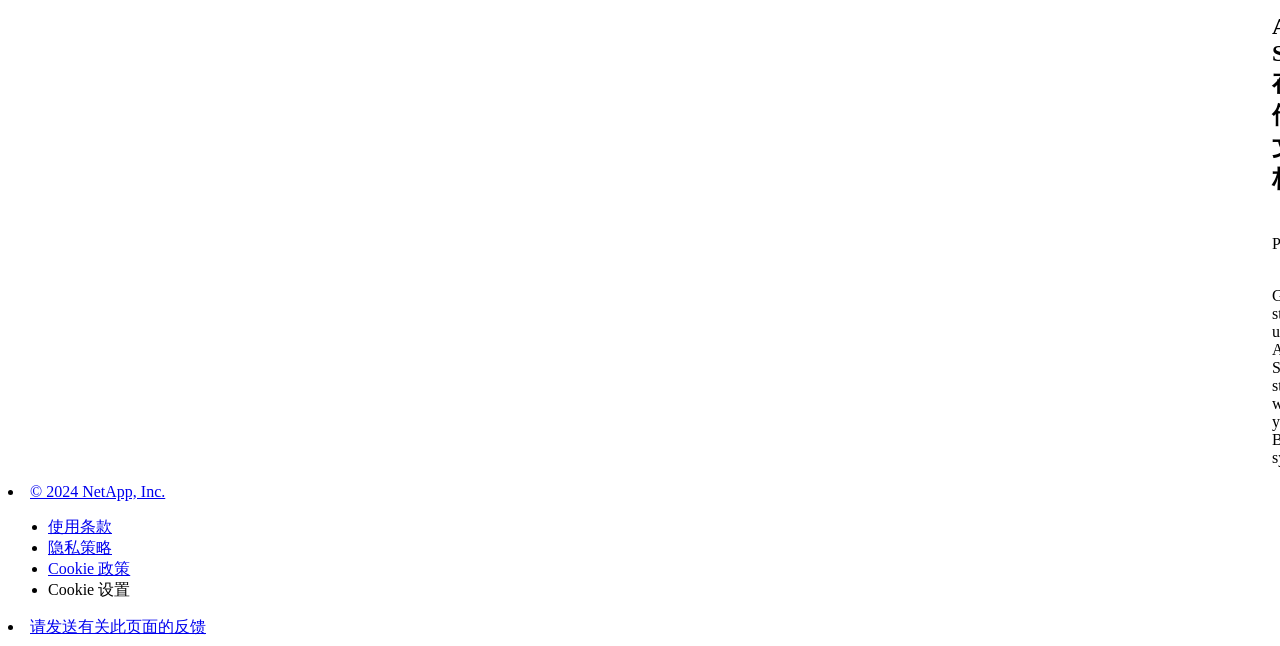
==== commit 6671a00c: "Built from 8bca02b NetAppDocs/netappdocs-build@782b76fc1b76c51d43b6371d3a2fc29d93541a50" ====
--- a/index.html
+++ b/index.html
@@ -9,137 +9,80 @@
   <meta property="og:title" content="Amazon S3存储文档 | NetApp Documentation" />
 	<meta property="og:type" content="website" />
 	<meta property="og:url" content="https://docs.netapp.com/zh-cn/bluexp-s3-storage/index.html" />
-	<meta property="og:description" content="开始将Amazon S3存储与您的BlueXP系统(以前称为Cloud Manager)结合使用。" />
+	<meta property="og:description" content="开始在BlueXP系统中使用Amazon S3存储。" />
   <meta property="og:image" content="https://docs.netapp.com/zh-cn/bluexp-s3-storage/images/logo-tophat-social.png" />
   <meta property="og:image:alt" content="NetApp Logo" />
   <meta name="format-detection" content="telephone=no">
   <meta http-equiv="Content-Type" content="text/html; charset=utf-8">
   <meta http-equiv="encoding" content="utf-8">
   <meta http-equiv="nss-type" content="Product Documentation"/>
-  <meta http-equiv="nss-subtype" content="User Guide"/><meta name="description" content="开始将Amazon S3存储与您的BlueXP系统(以前称为Cloud Manager)结合使用。">
+  <meta http-equiv="nss-subtype" content="User Guide"/><meta name="description" content="开始在BlueXP系统中使用Amazon S3存储。">
   <meta name="keywords" content=" "><!-- Icons -->
   <link rel="icon" href="/zh-cn/bluexp-s3-storage/images/favicon.ico" type="image/x-icon">
 
   <!-- RSS Feed --><link rel="alternate" type="application/rss+xml" title="NetApp Documentation" href="/zh-cn/bluexp-s3-storage/feed.xml"><!-- CSS Definitions: NetApp CSS should be defined after generic css -->
 
-  <!-- Elastic Search -->
-  <link rel="stylesheet" href="//cdn.jsdelivr.net/searchkit/0.10.0/theme.css">
 
   <!-- Combined CSS -->
-  <link rel="stylesheet" type="text/css" href="/zh-cn/bluexp-s3-storage/css/netappdocs.css">
-
-  
-  <link rel="stylesheet" href="/zh-cn/bluexp-s3-storage/css/landing-page.css" type="text/css">
-  <link rel="stylesheet" href="/zh-cn/bluexp-s3-storage/css/tabbed-blocks.css" type="text/css">
+  <link rel="stylesheet" type="text/css" href="/zh-cn/bluexp-s3-storage/css/ie-netappdocs.css">
+
+  
+  <link rel="stylesheet" href="/zh-cn/bluexp-s3-storage/css/ie-landing-page.css" type="text/css">
+  <link rel="stylesheet" href="/zh-cn/bluexp-s3-storage/css/ie-tabbed-blocks.css" type="text/css">
   <!-- Canonical url -->
-  <link rel='stylesheet' href='/zh-cn/bluexp-s3-storage/css/na-feature.css' type='text/css'><!-- Top level site integrations --><script>
-    function addAdobeLaunch(adobeId) {
-      var head = document.getElementsByTagName('head')[0];
-      var adobe = document.createElement("script");
-      adobe.type = "text/plain";
-      adobe.className = "optanon-category-C0002";
-      adobe.src = "//assets.adobedtm.com/60287eadf1ee/c284da483c83/"+adobeId+".min.js";
-      head.appendChild(adobe);
-    }
-
-    function addGoogleAnalytics(gtagId) {
-      var google = document.createElement("script");
-      google.type = "text/plain";
-      google.className = "optanon-category-C0002";
-      google.src = "https://www.googletagmanager.com/gtag/js?id="+gtagId;
-      var head = document.getElementsByTagName('head')[0];
-      head.appendChild(google);
-
-      window.dataLayer = window.dataLayer || [];
-      function gtag(){dataLayer.push(arguments);}
-      gtag('js', new Date());
-      gtag('config', gtagId);
-    }
-
-    function addConsent(consentId) {
-      var head = document.getElementsByTagName('head')[0];
-      var onetrustConsent = document.createElement("script");
-      onetrustConsent.type = "text/javascript";
-      onetrustConsent.src = "https://cdn.cookielaw.org/consent/"+consentId+"/OtAutoBlock.js";
-      head.appendChild(onetrustConsent);
-
-      var onetrustScript = document.createElement("script");
-      onetrustScript.type = "text/javascript";
-      onetrustScript.src = "https://cdn.cookielaw.org/scripttemplates/otSDKStub.js";
-      onetrustScript.charset = "UTF-8";
-      onetrustScript.dataset.documentLanguage = "true";
-      onetrustScript.dataset.domainScript = consentId;
-      head.appendChild(onetrustScript);
-    }addConsent("72570c5c-fe30-465f-b0e0-b77f7fb4ae34");
-    addAdobeLaunch("launch-e9ff3acac59f");
-    addGoogleAnalytics("UA-81697994-3");function OptanonWrapper() { }
+  <link rel="canonical" href="https://docs.netapp.com/zh-cn/bluexp-s3-storage/" />
+  <link rel="alternate" hreflang="x-default" href="https://docs.netapp.com/us-en/bluexp-s3-storage/" />
+  <link rel="alternate" hreflang="zh-Hans" href="https://docs.netapp.com/zh-cn/bluexp-s3-storage/" />
+  <link rel="alternate" hreflang="en" href="https://docs.netapp.com/us-en/bluexp-s3-storage/" />
+  <link rel="alternate" hreflang="ja" href="https://docs.netapp.com/ja-jp/bluexp-s3-storage/" />
+  <link rel="alternate" hreflang="ko" href="https://docs.netapp.com/ko-kr/bluexp-s3-storage/" />
+  <link rel="alternate" hreflang="zh-Hant" href="https://docs.netapp.com/zh-tw/bluexp-s3-storage/" />
+  <link rel="alternate" hreflang="de" href="https://docs.netapp.com/de-de/bluexp-s3-storage/" />
+  <link rel="alternate" hreflang="es" href="https://docs.netapp.com/es-es/bluexp-s3-storage/" />
+  <link rel="alternate" hreflang="fr" href="https://docs.netapp.com/fr-fr/bluexp-s3-storage/" />
+  <link rel="alternate" hreflang="it" href="https://docs.netapp.com/it-it/bluexp-s3-storage/" />
+  <!-- Top level site integrations -->
+<script type="text/javascript" src="https://cdn.cookielaw.org/consent/72570c5c-fe30-465f-b0e0-b77f7fb4ae34/OtAutoBlock.js"></script>
+    <script type="text/javascript" src="https://cdn.cookielaw.org/scripttemplates/otSDKStub.js" charset="UTF-8" data-document-language="true" data-domain-script="72570c5c-fe30-465f-b0e0-b77f7fb4ae34"></script>
+    <script type="text/javascript">function OptanonWrapper() { }</script>
+    <script type="text/plain" class="optanon-category-C0002" src="https://assets.adobedtm.com/60287eadf1ee/c284da483c83/launch-e9ff3acac59f.min.js"></script>
+    <script class="optanon-category-C0001">(function(w,d,s,l,i){w[l]=w[l]||[];w[l].push({'gtm.start':
+        new Date().getTime(),event:'gtm.js'});var f=d.getElementsByTagName(s)[0],
+        j=d.createElement(s),dl=l!='dataLayer'?'&l='+l:'';j.setAttributeNode(d.createAttribute('data-ot-ignore'));j.setAttribute('class','optanon-category-C0001');j.async=true;
+        j.src='https://www.googletagmanager.com/gtm.js?id='+i+dl+'';f.parentNode.insertBefore(j,f);
+        })(window,document,'script','dataLayer','GTM-MD73T9M');</script>
+
+  <script src="https://cdnjs.cloudflare.com/ajax/libs/jquery/2.1.4/jquery.min.js"></script>
+  
+  <script>
+    $(document).ready(function() {
+      const MASTHEAD_OFFSET = 65;
+      const SECTIONS = $("main h2, main h3");
+      // PAGE NAV - Init
+      if (SECTIONS.length == 0) {
+        // remove if there is no elements
+        /*
+        $("#ie-right-navbar").remove();
+        $("#ie-right-navbar-collapse").remove();
+        */
+      } else {
+        $(".page-nav-title").css('display', 'block');
+        for (var i = 0; i < SECTIONS.length; i++) {
+          var sectionId = $(SECTIONS[i]).attr('id');
+          var sectionName = $(SECTIONS[i]).text();
+          var subClass = $(SECTIONS[i]).is("h3") ? ' page-nav__sublink' : '';
+          $("#page-menu").append('<li class="page-nav-item"><a href="#' + sectionId + '" class="page-nav__link' + subClass + '">' + sectionName + '</a></li>');
+        }
+      }
+    });
   </script>
-  <script src="https://cdnjs.cloudflare.com/ajax/libs/jquery/2.1.4/jquery.min.js"></script>
+  
   <script src="https://cdnjs.cloudflare.com/ajax/libs/jquery-cookie/1.4.1/jquery.cookie.min.js"></script>
 
   <!-- Used for Product Family Page Sidebar Visibility --><!-- Used to import Promise for IE. Required for SearchKit -->
-  <script src="https://cdnjs.cloudflare.com/ajax/libs/bluebird/3.3.5/bluebird.min.js"></script><script src='/zh-cn/bluexp-s3-storage/js/na-search.js'></script><script src='/zh-cn/bluexp-s3-storage/js/na-pagenav.js'></script><script src='/zh-cn/bluexp-s3-storage/js/na-utility.js'></script>
- <!--  
-  <link rel='stylesheet' href='/zh-cn/bluexp-s3-storage/css/prism.css' type='text/css'>
-  <link rel='stylesheet' href='/zh-cn/bluexp-s3-storage/css/prism-netapp.css' type='text/css'>
- -->
-
-  <!-- <script src='/zh-cn/bluexp-s3-storage/js/na-utility.js'></script> -->
-  <script src='/zh-cn/bluexp-s3-storage/js/clouddocs.js'></script>
-  <script src='/zh-cn/bluexp-s3-storage/js/jquery.navgoco.min.js'></script>
-  <script src="https://maxcdn.bootstrapcdn.com/bootstrap/3.3.7/js/bootstrap.min.js" integrity="sha384-Tc5IQib027qvyjSMfHjOMaLkfuWVxZxUPnCJA7l2mCWNIpG9mGCD8wGNIcPD7Txa" crossorigin="anonymous"></script>
-  <!-- <script src='/zh-cn/bluexp-s3-storage/js/toc.js'></script> -->
-  <!-- <script src='/zh-cn/bluexp-s3-storage/js/customscripts.js'></script> --><script>
-      $(document).ready(function() {
-          
-          var collapseOnInit = true;
-          
-
-          var navSettings = {
-              "caretHtml": '',
-              "accordion": collapseOnInit,
-              "openClass": 'active', // open
-              "save": false, // leave false or nav highlighting doesn't work right
-              "cookie": {
-                  "name": 'navgoco',
-                  "expires": false,
-                  "path": '/'
-              },
-              "slide": {
-                  "duration": 400,
-                  "easing": 'swing'
-              }
-          };
-
-          // Initialize navgoco with default options
-          $("#mysidebar").navgoco(navSettings);
-          
-
-          $("#collapseAll").click(function(e) {
-              e.preventDefault();
-              $("#mysidebar").navgoco('toggle', false);
-          });
-
-          $("#expandAll").click(function(e) {
-              e.preventDefault();
-              $("#mysidebar").navgoco('toggle', true);
-          });
-
-          $(".sidebar-nav-container").on("scroll", function() {
-            $.cookie("sidebarScroll", $(".sidebar-nav-container").scrollTop(), {
-              path    : "/zh-cn/bluexp-s3-storage"  
-            });
-          });
-          $(function() {
-            if ($.cookie("sidebarScroll")) {
-              $(".sidebar-nav-container").scrollTop($.cookie("sidebarScroll"));
-            }
-          });
-
-      });
-
-  </script>
-  <script>
+  <script src="https://cdnjs.cloudflare.com/ajax/libs/bluebird/3.3.5/bluebird.min.js"></script><script src='/zh-cn/bluexp-s3-storage/js/na-search.js'></script><script src='/zh-cn/bluexp-s3-storage/js/ie-clouddocs.js'></script>
+  <script src="https://maxcdn.bootstrapcdn.com/bootstrap/3.3.7/js/bootstrap.min.js" integrity="sha384-Tc5IQib027qvyjSMfHjOMaLkfuWVxZxUPnCJA7l2mCWNIpG9mGCD8wGNIcPD7Txa" crossorigin="anonymous"></script><script>
+    /*
       $(document).ready(function() {
           $("#tg-sb-link").click(function() {
               $("#tg-sb-sidebar").toggle();
@@ -149,187 +92,508 @@
               $("#tg-sb-icon").toggleClass('fa-toggle-off');
           });
       });
+      */
   </script>
   <script src='/zh-cn/bluexp-s3-storage/js/custom-dropdown.js'></script>
   <script src='/zh-cn/bluexp-s3-storage/js/FileSaver.min.js'></script>
   <script src='/zh-cn/bluexp-s3-storage/js/jszip-utils.min.js'></script>
-  <script src='/zh-cn/bluexp-s3-storage/js/jszip.min.js'></script>
-  <!-- <script src='/zh-cn/bluexp-s3-storage/js/pdf-ux.js'></script> -->
-</head>
+  <script src='/zh-cn/bluexp-s3-storage/js/jszip.min.js'></script><script src='/zh-cn/bluexp-s3-storage/js/ie-pdf-ux.js'></script></head>
 
 
   <body class role="document" data-flavor="">
-    <div id="page" class="n-off-canvas-menu">
-      <div class="n-off-canvas-menu__menu"><!--TODO: Add offcanvas code --></div>
-      <div class="n-off-canvas-menu__content-wrap">
-        <header class="site-header" id="banner">
-  
-  <!-- Start Page Toolbar -->
-  
-  <div class="page-nav-toolbar"><div class="page-nav-contribute"><a target="_blank" href="https://github.com/NetAppDocs/bluexp-s3-storage/issues/new?body=Page%3A%20[Amazon S3存储文档](https://docs.netapp.com/zh-cn/bluexp-s3-storage/index.html)&template=public-issue-template.md" class="page-nav-contribute-link" role="button"><img src="/zh-cn/bluexp-s3-storage/images/discuss-sm.svg" alt="" class="github-icon" />请求文档变更</a><a target="_blank" href="https://github.com/NetAppDocs/bluexp-s3-storage/blob/main/index.adoc" class="page-nav-contribute-link" role="button"><img src="/zh-cn/bluexp-s3-storage/images/edit-sm.svg" alt="" class="github-icon" />在 GitHub 上编辑</a><a target="_blank" href="https://docs.netapp.com/us-en/contribute/" class="page-nav-contribute-link"  ><img src="/zh-cn/bluexp-s3-storage/images/article-sm.svg" alt="" class="github-icon" />提供者指南</a></div>
-    <div class="page-nav-container">
-      <nav class="page-nav-fixed">
-        <div class="page-nav-title">在此页面上</div>
-        <div class="page-nav-links">
-          <ul class="page-nav-inner" id="page-menu"></ul>
-        </div>
-      </nav>
-    </div>
-  </div>
-  
-  
-  <!-- Start top_hat -->
-  <div class="n-top-hat">
-    <div class="n-container">
-      <div class="n-top-hat__cross-property-nav">
-        <ul class="n-top-hat__list">
-          <li class="n-top-hat__list-item">
-            <a href="https://www.netapp.com/products-a-z/" class="n-top-hat__link">产品和解决方案</a>
-          </li>
-          <li class="n-top-hat__list-item">
-            <a href="https://www.netapp.com/support-and-training/netapp-university/" class="n-top-hat__link">支持和培训</a>
-          </li>
-          <li class="n-top-hat__list-item">
-            <a href="https://cloud.netapp.com" class="n-top-hat__link">云中心</a>
-          </li>
-          <li class="n-top-hat__list-item">
-            <a href="https://community.netapp.com/" class="n-top-hat__link">社区</a>
-          </li>
-          <li class="n-top-hat__list-item">
-            <a href="https://blog.netapp.com/" class="n-top-hat__link">日志</a>
-          </li>
-          <li class="n-top-hat__list-item">
-            <a href="https://customers.netapp.com/en/" class="n-top-hat__link">客户案例</a>
-          </li>
-        </ul>
-      </div>
-      <div class="n-top-hat__utils">
-        <ul class="n-top-hat__list">
-          <li class="n-top-hat__list-item">
-            <a href="https://www.netapp.com/company/contact-us/" target="_self" class="n-top-hat__link" data-ntap-ui="contact-us">联系人</a>
-          </li>
-        </ul>
-      </div>
-    </div>
-  </div>
-  <!-- End top_hat -->
-
-  <!-- Start property bar -->
-  <style>
-    .n-property-navigation-bar__menus--desktop-experience .n-menu--mega__default-content__heading span {
-    color: #34B0FF;
-    }
-  </style>
-  <div class="n-property-bar " data-ntap-ui="sticky-nav">
-    <div class="n-property-bar__inner-wrap">
-      <div class="n-property-bar__menu-toggle">
-        <a href="#" class="n-property-bar__menu-toggle-link">
-          <span class="n-property-bar__menu-toggle-text">Menu</span>
-          <svg class="n-icon-bars n-property-bar__menu-toggle-icon" aria-labelledby="title">
-            <title>bars</title>
-            <use xlink:href="/zh-cn/bluexp-s3-storage/images/sprite.svg#bars"></use>
-          </svg>
-        </a>
-      </div>
-      <div class="n-property-bar__property-mark ">
-        <a href="https://www.netapp.com" class="n-property-bar__property-link">
-          <div class="n-property-bar__logo">
-            <svg class="n-icon-netapp-mark n-icon-netapp-mark n-property-bar__netapp-mark-icon" aria-labelledby="title">
-              <title>netapp-mark</title>
-              <use xlink:href="/zh-cn/bluexp-s3-storage/images/sprite.svg#netapp-mark"></use>
-            </svg>
-            <svg class="n-icon-netapp-logo n-property-bar__logo-svg" aria-labelledby="title">
-              <title>netapp-logo</title>
-              <use xlink:href="/zh-cn/bluexp-s3-storage/images/sprite.svg#netapp-logo"></use>
-            </svg>
-          </div>
-        </a>
-      </div>
-
-      
-      
-      
-      <div class="search-property-bar">
-        <div id="search-demo-container" class="searchbox n-property-bar__search">
-          <div id="react-search" 
-          data-search-html="/zh-cn/bluexp-s3-storage/search.html"
-          data-type="widget" 
-          data-placeholder="搜索文档"
-          data-no-results-found="未找到与 {query} 匹配的结果。"
-          data-did-you-mean="搜索 {suggestion}。"
-          data-no-results-found-did-you-mean="未找到与 {query} 匹配的结果。您是否要搜索 {suggestion}?"
-          data-results-found="找到 {hitCount} 个结果"
-          data-error-message="We're sorry, an issue occurred when fetching your results. Please try again."
-          data-error-reset="Reset Search"
-          data-sk-es-pf-indexes=""
-          data-flavor=""></div>
-          <button class="n-property-bar__search-toggle-button" type="button">
-            <svg class="n-icon-search n-property-bar__search-toggle-button-icon" aria-labelledby="title">
-              <title>search</title>
-              <use xmlns:xlink="http://www.w3.org/1999/xlink" xlink:href="/zh-cn/bluexp-s3-storage/images/sprite.svg#search"></use>
-            </svg>
-          </button>
-        </div>
-      </div>
-      
-    </div>
-  </div>
-  <div class="n-property-bar__toolbar">
-    <!-- Start Language Selector --><div id="language-dropdown" class="custom-dropdown custom-dropdown-lang">
-      <div class="custom-dropdown-select custom-dropdown-select-lang">
-      <span class="lang-name">简体中文</span>
-          <svg class="n-globe__icon" aria-labelledby="title">
-            <title>globe</title>
-            <use xmlns:xlink="http://www.w3.org/1999/xlink" xlink:href="/zh-cn/bluexp-s3-storage/images/sprite.svg#globe"></use>
-          </svg>
-        </button>
-      </div>
-
-      <ul class="custom-dropdown-menu"><li>
-          <a href="https://docs.netapp.com/zh-cn/bluexp-s3-storage/index.html" target="_self"><span translate="no" class="notranslate">简体中文</span></a>
-        </li><li>
-          <a href="https://docs.netapp.com/us-en/bluexp-s3-storage/index.html" target="_self"><span translate="no" class="notranslate">English</span></a>
-        </li><li>
-          <a href="https://docs.netapp.com/ja-jp/bluexp-s3-storage/index.html" target="_self"><span translate="no" class="notranslate">日本語</span></a>
-        </li><li>
-          <a href="https://docs.netapp.com/ko-kr/bluexp-s3-storage/index.html" target="_self"><span translate="no" class="notranslate">한국어</span></a>
-        </li><li>
-          <a href="https://docs.netapp.com/zh-tw/bluexp-s3-storage/index.html" target="_self"><span translate="no" class="notranslate">繁體中文</span></a>
-        </li><li>
-          <a href="https://docs.netapp.com/de-de/bluexp-s3-storage/index.html" target="_self"><span translate="no" class="notranslate">Deutsch</span></a>
-        </li><li>
-          <a href="https://docs.netapp.com/es-es/bluexp-s3-storage/index.html" target="_self"><span translate="no" class="notranslate">Español</span></a>
-        </li><li>
-          <a href="https://docs.netapp.com/fr-fr/bluexp-s3-storage/index.html" target="_self"><span translate="no" class="notranslate">Français</span></a>
-        </li></ul>
-    </div><!-- End Language Selector -->
-
-    <div class="n-property-bar__cta"></div>
-  </div>
-  <!-- End property bar -->
-</header>
-
+    <div class="skip-to-main">
+      <a href="#main" >Skip to main content</a>
+    </div><noscript><iframe src="https://www.googletagmanager.com/ns.html?id=GTM-MD73T9M"
+      height="0" width="0" style="display:none;visibility:hidden"></iframe></noscript><div id="page" class="">
+      <div id="ie-phone-menu" class=""></div>
+      <div id="ie-content-wrap" class="">
+        <nav id="ie-new-header">
+    <ul>
+        <li id="ie-phone-menu-button">
+            <a href="#">
+                <image id="" src="/zh-cn/bluexp-s3-storage/images/hamburger.svg" alt="menu" />
+            </a>
+        </li>
+
+        <li>
+            <a href="https://www.netapp.com/cn">
+                <image id="ie-header-logo" src="/zh-cn/bluexp-s3-storage/images/netapp_logo.svg" alt="netapp" />
+            </a>
+        </li>
+        <li id="ie-header-docs">
+            <a href="https://www.netapp.com/support-and-training/documentation/">文档</a>
+        </li>
+
+        <!-- Empty container to push header left with or without lang selector -->
+        <li id="empty-container" style="margin-left: auto">
+        </li>
+        <!-- Start Language Selector --><li id="ie-language-dropdown">
+            <div id="language-dropdown" class="custom-dropdown custom-dropdown-lang">
+                <div class="custom-dropdown-select custom-dropdown-select-lang">
+                    <img src="/zh-cn/bluexp-s3-storage/images/language_white_24dp.svg" class="n-globe__icon" />
+                    <span class="lang-name">简体中文</span>
+                    <img src="/zh-cn/bluexp-s3-storage/images/dropdown-arrow.svg" alt="" class="custom-icon chevrondown header invisible" />
+                    <img src="/zh-cn/bluexp-s3-storage/images/dropdown-arrow.svg" alt="" class="custom-icon chevronup header" />
+                    </button>
+                </div>
+
+                <ul class="custom-dropdown-menu"><li>
+                        <a href="https://docs.netapp.com/zh-cn/bluexp-s3-storage/index.html"
+                            target="_self"><span translate="no" class="notranslate">简体中文</span></a>
+                    </li><li>
+                        <a href="https://docs.netapp.com/us-en/bluexp-s3-storage/index.html"
+                            target="_self"><span translate="no" class="notranslate">English</span></a>
+                    </li><li>
+                        <a href="https://docs.netapp.com/ja-jp/bluexp-s3-storage/index.html"
+                            target="_self"><span translate="no" class="notranslate">日本語</span></a>
+                    </li><li>
+                        <a href="https://docs.netapp.com/ko-kr/bluexp-s3-storage/index.html"
+                            target="_self"><span translate="no" class="notranslate">한국어</span></a>
+                    </li><li>
+                        <a href="https://docs.netapp.com/zh-tw/bluexp-s3-storage/index.html"
+                            target="_self"><span translate="no" class="notranslate">繁體中文</span></a>
+                    </li><li>
+                        <a href="https://docs.netapp.com/de-de/bluexp-s3-storage/index.html"
+                            target="_self"><span translate="no" class="notranslate">Deutsch</span></a>
+                    </li><li>
+                        <a href="https://docs.netapp.com/es-es/bluexp-s3-storage/index.html"
+                            target="_self"><span translate="no" class="notranslate">Español</span></a>
+                    </li><li>
+                        <a href="https://docs.netapp.com/fr-fr/bluexp-s3-storage/index.html"
+                            target="_self"><span translate="no" class="notranslate">Français</span></a>
+                    </li><li>
+                        <a href="https://docs.netapp.com/it-it/bluexp-s3-storage/index.html"
+                            target="_self"><span translate="no" class="notranslate">Italiano</span></a>
+                    </li></ul>
+            </div>
+            </li>
+        <!-- End Language Selector -->
+
+
+        <li id="ie-allnetapp">
+            <div id="allnetapp-dropdown" class="custom-dropdown custom-dropdown-allnetapp">
+                <div class="custom-dropdown-select custom-dropdown-select-allnetapp">
+                    <img src="/zh-cn/bluexp-s3-storage/images/apps_white_24dp.svg" alt="" class="allnetapp-icon" />
+                    <span class="allnetapp-name">全部来自 NetApp</span>
+                    <img src="/zh-cn/bluexp-s3-storage/images/dropdown-arrow.svg" alt="" class="custom-icon chevrondown header invisible" />
+                    <img src="/zh-cn/bluexp-s3-storage/images/dropdown-arrow.svg" alt="" class="custom-icon chevronup header" />
+                    </button>
+                </div>
+
+                <ul class="custom-dropdown-menu allnetapp-dropdown">
+                    <li>
+                        <a href="https://bluexp.netapp.com/"
+                            target="_self"><span translate="no" class="notranslate">BlueXP</span></a>
+                    </li>
+                    <li>
+                        <a href="https://mysupport.netapp.com/site/"
+                            target="_self"><span translate="no" class="notranslate">支持</span></a>
+                    </li>
+                    <li>
+                        <a href="https://kb.netapp.com/"
+                            target="_self"><span translate="no" class="notranslate">知识库</span></a>
+                    </li>
+                    <li>
+                        <a href="https://www.netapp.com/zh-hans/support-and-training/netapp-learning-services/"
+                            target="_self"><span translate="no" class="notranslate">训练</span></a>
+                    </li>
+                </ul>
+            </div>
+
+        </li>
+
+    </ul>
+</nav>
 
         <main id="n-main-content" class="n-main-content">
           <!-- Start Documentation Content -->
 <div class="ie-main">
-  <!-- Sidebar Column -->
-  
-  <div class="col-md-3" id="sidebar-height">
-      <button id="btn-sidebar-collapse" onclick="hideSidebar()"><img src="/zh-cn/bluexp-s3-storage/images/collapse.png" alt="折叠导航面板"></button>
-      <div class="n-pdf-header">
-  <a id="toggleButtonPdf" class="n-pdf-button" type="button">
-    <img src="/zh-cn/bluexp-s3-storage/images/pdf.png" alt="" width="16" height="16"/>可用的 PDF<span>
-    </span>
-  </a>
+
+<div id="ie-new-sidebar-collapse" style="display: none">
+    <img id="sidebar-expand" class="ie-searchbox-icon" src="/zh-cn/bluexp-s3-storage/images/double_arrow.svg" alt="" />
 </div>
-<div class="n-pdf-body-container">
-  <ul id="toggleContainerPdf" class="n-pdf-body" style="display:none;"><li class="pdf-ux-container">
+<div id="ie-new-sidebar">
+    <div id="ie-product-identity-lockup">
+        <div id="sidebar-collapse" class="">
+            <img src="/zh-cn/bluexp-s3-storage/images/double_arrow.svg" alt="" />
+        </div>
+        <div id="ie-breadcrumb" class="">
+  <ul class="ie-breadcrumb">
+    <li class="">
+      <a href="https://docs.netapp.com">所有文档</a>
+    </li>
+    
+    
+    <li class="">
+      <a href="https://docs.netapp.com/us-en/cloud/">云文档</a>
+    </li>
+    
+
+    
+    <li class="">
+      <a href="https://docs.netapp.com/zh-cn/bluexp-family/">
+        BlueXP
+      </a>
+    </li>
+    
+  </ul>
+  
+  <div class="ie-product-name" >
+    <!--<a href="/zh-cn/bluexp-s3-storage/">-->
+      Amazon S3 storage
+    <!--</a>-->
+  </div>
+</div>
+
+            
+
         
         
+
+<div id="ie-searchbox" class="ie-searchbox-sidebar ">
+    <img class="ie-searchbox-icon" src="/zh-cn/bluexp-s3-storage/images/loupe.svg" alt=""/>
+    <div id="react-search" 
+        data-search-html="/zh-cn/bluexp-s3-storage/search.html" 
+        data-type="widget"
+        data-placeholder="搜索文档"
+        data-no-results-found="未找到 {query} 的相关结果"
+        data-did-you-mean="搜索 {suggestion}。"
+        data-no-results-found-did-you-mean="未找到 {query} 的相关结果。您是指 {suggestion}？"
+        data-results-found="找到 {hitCount} 个结果"
+        data-error-message="发生错误。请重试。"
+        data-error-reset="重置搜索"
+        data-sk-es-pf-indexes="" 
+        data-flavor="">
+    </div>
+</div>
         
-        <a target="_blank" href="/zh-cn/bluexp-s3-storage/pdfs/fullsite-sidebar/Amazon_S3存储文档.pdf" >
-          <img src="/zh-cn/bluexp-s3-storage/images/pdf.png" alt="" width="16" height="16"/>此文档站点的 PDF</a>
+    </div>
+    <div id="ie-new-toc"><script>
+  let sidebarAccordion = true;
+
+  /* specific css rules for Mac */
+  if(navigator.platform.match('Mac') !== null) {
+    document.body.setAttribute('class', 'OSX');
+  }
+
+</script>
+
+<div id="ie-sidebar-container">
+  <ul id="ie-sidebar-list" ><li 
+      data-pdf-exists="true" 
+      data-pdf-filename="Amazon S3存储文档"
+      data-li-level="1#" 
+      class="  ie-sidebar-selected    "
+      dale-page-url="/index.html" 
+      dale-entry-url="/index.html" 
+    ><a class="ie-sidebar-menuitem-1 " href="/zh-cn/bluexp-s3-storage/index.html">
+        Amazon S3存储文档
+      </a></li><li 
+      data-pdf-exists="true" 
+      data-pdf-filename="发行说明"
+      data-li-level="1#" 
+      class="   "
+      dale-page-url="/index.html" 
+      dale-entry-url="/whats-new.html" 
+    ><a class="ie-sidebar-menuitem-1 " href="/zh-cn/bluexp-s3-storage/whats-new.html">
+        发行说明
+      </a></li><li 
+      data-pdf-exists="true" 
+      data-pdf-filename="入门"
+      data-li-level="1" 
+      class=" sidebar-folder    "
+      dale-page-url="/index.html" 
+      dale-entry-url="" 
+    ><a class="ie-sidebar-menuitem-1  ie-sidebar-button " href="#">
+        <img class="ie-sidebar-icon ie-sidebar-button open" src="/zh-cn/bluexp-s3-storage/images/link_expand.svg" alt="" />
+        <img class="ie-sidebar-icon ie-sidebar-button close" src="/zh-cn/bluexp-s3-storage/images/link_collapse.svg" alt="" />
+        <!--<div class="" style="display: inline;"> 入门</div>-->
+         入门
+      </a>
+      <ul class="">
+        <li 
+      data-pdf-exists="true" 
+      data-pdf-filename="查看Amazon S3存储分段"
+      data-li-level="2#" 
+      class="   "
+      dale-page-url="/index.html" 
+      dale-entry-url="/task-viewing-amazon-s3.html" 
+    ><a class="ie-sidebar-menuitem-2 " href="/zh-cn/bluexp-s3-storage/task-viewing-amazon-s3.html">
+        查看Amazon S3存储分段
+      </a></li></ul></li><li 
+      data-pdf-exists="true" 
+      data-pdf-filename="管理 S3 存储分段"
+      data-li-level="1" 
+      class=" sidebar-folder    "
+      dale-page-url="/index.html" 
+      dale-entry-url="" 
+    ><a class="ie-sidebar-menuitem-1  ie-sidebar-button " href="#">
+        <img class="ie-sidebar-icon ie-sidebar-button open" src="/zh-cn/bluexp-s3-storage/images/link_expand.svg" alt="" />
+        <img class="ie-sidebar-icon ie-sidebar-button close" src="/zh-cn/bluexp-s3-storage/images/link_collapse.svg" alt="" />
+        <!--<div class="" style="display: inline;"> 管理 S3 存储分段</div>-->
+         管理 S3 存储分段
+      </a>
+      <ul class="">
+        <li 
+      data-pdf-exists="true" 
+      data-pdf-filename="添加S3存储分段"
+      data-li-level="2#" 
+      class="   "
+      dale-page-url="/index.html" 
+      dale-entry-url="/task-add-s3-bucket.html" 
+    ><a class="ie-sidebar-menuitem-2 " href="/zh-cn/bluexp-s3-storage/task-add-s3-bucket.html">
+        添加S3存储分段
+      </a></li><li 
+      data-pdf-exists="true" 
+      data-pdf-filename="更改S3存储分段设置"
+      data-li-level="2#" 
+      class="   "
+      dale-page-url="/index.html" 
+      dale-entry-url="/task-change-s3-bucket-settings.html" 
+    ><a class="ie-sidebar-menuitem-2 " href="/zh-cn/bluexp-s3-storage/task-change-s3-bucket-settings.html">
+        更改S3存储分段设置
+      </a></li><li 
+      data-pdf-exists="true" 
+      data-pdf-filename="将NetApp数据服务与S3存储分段结合使用"
+      data-li-level="2#" 
+      class="   "
+      dale-page-url="/index.html" 
+      dale-entry-url="/task-s3-enable-data-services.html" 
+    ><a class="ie-sidebar-menuitem-2 " href="/zh-cn/bluexp-s3-storage/task-s3-enable-data-services.html">
+        将NetApp数据服务与S3存储分段结合使用
+      </a></li></ul></li><li 
+      data-pdf-exists="true" 
+      data-pdf-filename="知识和支持"
+      data-li-level="1" 
+      class=" sidebar-folder    "
+      dale-page-url="/index.html" 
+      dale-entry-url="" 
+    ><a class="ie-sidebar-menuitem-1  ie-sidebar-button " href="#">
+        <img class="ie-sidebar-icon ie-sidebar-button open" src="/zh-cn/bluexp-s3-storage/images/link_expand.svg" alt="" />
+        <img class="ie-sidebar-icon ie-sidebar-button close" src="/zh-cn/bluexp-s3-storage/images/link_collapse.svg" alt="" />
+        <!--<div class="" style="display: inline;"> 知识和支持</div>-->
+         知识和支持
+      </a>
+      <ul class="">
+        <li 
+      data-pdf-exists="true" 
+      data-pdf-filename="注册以获得支持"
+      data-li-level="2#" 
+      class="   "
+      dale-page-url="/index.html" 
+      dale-entry-url="/task-support-registration.html" 
+    ><a class="ie-sidebar-menuitem-2 " href="/zh-cn/bluexp-s3-storage/task-support-registration.html">
+        注册以获得支持
+      </a></li><li 
+      data-pdf-exists="true" 
+      data-pdf-filename="获取帮助"
+      data-li-level="2#" 
+      class="   "
+      dale-page-url="/index.html" 
+      dale-entry-url="/task-get-help.html" 
+    ><a class="ie-sidebar-menuitem-2 " href="/zh-cn/bluexp-s3-storage/task-get-help.html">
+        获取帮助
+      </a></li></ul></li><li 
+      data-pdf-exists="true" 
+      data-pdf-filename="法律声明"
+      data-li-level="1#" 
+      class="   "
+      dale-page-url="/index.html" 
+      dale-entry-url="/legal-notices.html" 
+    ><a class="ie-sidebar-menuitem-1 " href="/zh-cn/bluexp-s3-storage/legal-notices.html">
+        法律声明
+      </a></li></ul>
+</div>
+<script>
+
+  $(".ie-sidebar-button").click(function (e) {
+    e.preventDefault();
+    e.stopPropagation();
+
+    expandedLI = $('li.ie-sidebar-expand')
+
+    const li = $(this).closest("li");
+
+    const parentsLI = $(li).parents('li');
+
+    expandedLI.map(element => {
+      if (sidebarAccordion && !li.hasClass('ie-sidebar-expand') && jQuery.inArray(expandedLI[element], parentsLI) == -1) {
+        $(expandedLI[element]).toggleClass('ie-sidebar-expand');
+        $(expandedLI[element]).children("ul").animate({ height: 'toggle' }, 400, function () {
+          $(li).children("ul").toggleClass('ie-sidebar-open');
+
+        })
+      }
+
+    })
+
+    $(li).toggleClass('ie-sidebar-expand');
+    $(li).children("ul").animate({ height: 'toggle' }, 400, function () {
+      $(li).children("ul").toggleClass('ie-sidebar-open');
+    })
+  });
+
+
+  
+    $("li.ie-sidebar-selected").parents('ul').toggleClass("ie-sidebar-open");
+    $("li.ie-sidebar-selected").toggleClass("ie-sidebar-expand")
+    $("ul.ie-sidebar-open").parent().toggleClass("ie-sidebar-expand");
+    $("li.ie-sidebar-selected").children('ul').toggleClass("ie-sidebar-open")
+  
+  
+</script>
+    </div>
+</div>
+<script>
+
+    
+    let sidebarScrollTopPosition = 0;
+    $("#ie-new-toc").on("scroll", function () {
+        if (sidebarScrollTopPosition == 0) {
+            $.cookie("sidebarScroll", $("#ie-new-toc").scrollTop(), {
+                path: "/zh-cn/bluexp-s3-storage"
+            });
+        }
+
+        if ($("#ie-new-toc").scrollTop() > 0) {
+            $('#ie-product-identity-lockup').addClass('ie-addShadow');
+        } else {
+            $('#ie-product-identity-lockup').removeClass('ie-addShadow');
+        }
+    });
+
+    $(function () {
+        if ($.cookie("sidebarScroll")) {
+            $("#ie-new-toc").scrollTop($.cookie("sidebarScroll"));
+        }
+    });
+
+    function setSidebarBottom() {
+        const footerGap = PXinViewport($(".n-footer"));
+        document.getElementById("ie-new-sidebar").style.bottom = Math.max(0, footerGap) + "px";
+    }
+
+    window.onscroll = () => {
+        setSidebarBottom();
+    };
+
+    $("#sidebar-collapse").click(function (e) {
+        const sidebarWidth = $("#ie-new-sidebar").width() - $("#ie-new-sidebar-collapse").width();
+        e.preventDefault();
+        const width = $(".ie-content-pane").width();
+        const marginLeft = parseInt($(".ie-content-pane").css('marginLeft'));
+
+        if ($.cookie("sidebarScroll")) {
+            sidebarScrollTopPosition = $.cookie("sidebarScroll");
+        }
+
+        $("#ie-new-sidebar").animate({ width: 'toggle' }, 350, function () {
+            $("#ie-new-sidebar-collapse").show();
+            $("#ie-new-sidebar").removeClass("open")
+            $("#ie-new-sidebar").addClass("close")
+            $("#ie-new-sidebar").removeAttr("style")
+        });
+        $(".ie-content-pane").animate({ width: (width + sidebarWidth), marginLeft: (marginLeft - sidebarWidth) }, 350, function () {
+            resizeContent()
+        })
+
+    });
+    $("#sidebar-expand").click(function (e) {
+        const sidebarWidth = $("#ie-new-sidebar").width() - $("#ie-new-sidebar-collapse").width();
+        e.preventDefault();
+        const width = $(".ie-content-pane").width();
+        const marginLeft = parseInt($(".ie-content-pane").css('marginLeft'));
+
+        $("#ie-new-sidebar").animate({ width: 'toggle' }, 250, function () {
+            $('#ie-new-sidebar').css('display', 'flex');
+            $("#ie-new-sidebar-collapse").hide();
+            $("#ie-new-sidebar").removeClass("close")
+            $("#ie-new-sidebar").addClass("open")
+            setSidebarBottom();
+
+            if (sidebarScrollTopPosition != 0) {
+                $.cookie("sidebarScroll", sidebarScrollTopPosition, {
+                    path: "/zh-cn/bluexp-s3-storage"
+                })
+                $("#ie-new-toc").scrollTop(sidebarScrollTopPosition);
+                sidebarScrollTopPosition = 0;
+            }
+        });
+        $(".ie-content-pane").animate({ width: (width - sidebarWidth), 'marginLeft': (marginLeft + sidebarWidth) }, 250, function () {
+            resizeContent()
+        })
+    });
+    function resizeContent() {
+        const sidebarWidth = $("#ie-new-sidebar").width() - $("#ie-new-sidebar-collapse").width();
+        const rightNavbarVisible =  $("#ie-right-navbar").css('display') && $("#ie-right-navbar").css('display') != 'none';
+        const sidebarVisible = $("#ie-new-sidebar").css('display') != 'none';
+        const rightNavbarWidth = $("#ie-right-navbar").width();
+        const rightNavbarCollapseWidth = $("#ie-right-navbar-collapse").width();
+        const rightNavbarCollapseVisible = $("#ie-right-navbar-collapse").css('display') && $("#ie-right-navbar-collapse").css('display') != 'none';
+        
+        if (rightNavbarVisible && sidebarVisible) {
+            $(".ie-content-pane").width(`calc(100% - ${sidebarWidth + rightNavbarWidth}px)`)
+            $(".ie-content-pane").css('marginLeft', `${sidebarWidth}px`)
+        } else if (sidebarVisible) {
+            $(".ie-content-pane").css('marginLeft', `${sidebarWidth}px`)
+            if (rightNavbarCollapseVisible) {
+                $(".ie-content-pane").width(`calc(100% - ${sidebarWidth + rightNavbarCollapseWidth}px)`)
+            } else {
+                $(".ie-content-pane").width(`calc(100% - ${$("#ie-new-sidebar").width()}px)`)
+            }
+
+        } else if (rightNavbarVisible) {
+            $(".ie-content-pane").css('marginLeft', `${$("#ie-new-sidebar-collapse").width()}px`)
+            $(".ie-content-pane").width(`calc(100% - ${rightNavbarWidth}px)`)
+        } else {
+            $(".ie-content-pane").css('marginLeft', `${$("#ie-new-sidebar-collapse").width()}px`)
+            if (rightNavbarCollapseVisible) {
+                $(".ie-content-pane").width(`calc(100% - ${rightNavbarCollapseWidth}px)`);
+            } else {
+                $(".ie-content-pane").width(`calc(100% - ${$("#ie-new-sidebar-collapse").width()}px) `);
+            }
+            
+        }
+    }
+    $(window).on("resize load", function () {
+        setSidebarBottom();
+        resizeContent()
+    });
+
+
+</script>
+
+<div class="ie-content-pane ie-component-detail-content ie-component-detail-content--show-code">
+    <!-- Begin of page container --><article class="page-content" id="main">
+      <!-- include utility.html -->
+      <div class="ie-info-disclaimer">
+  <span>
+    <div class="ie-info-disclaimer-container">
+      <div class="ie-info-disclaimer-icon">
+        <img src="/zh-cn/bluexp-s3-storage/images/notification-icons.svg" class="luci-icon" alt="" />
+      </div>
+      <div class="ie-info-disclaimer-content">
+        <span> 简体中文版经机器翻译而成，仅供参考。如与英语版出现任何冲突，应以英语版为准。 </span>
+      </div>
+      <div style="clear:both;"></div>
+    </div>
+  </span>
+</div><div class="ie-component-detail-heading-wrap landing">
+  <h1 class="ie-component-detail-heading">Amazon S3存储文档</h1>
+  
+    <div id="pdf-control-container">
+        <div class="n-pdf-header">
+            <a id="toggleButtonPdf" class="n-pdf-button" type="button">
+                <img class="adobe-icon" src="/zh-cn/bluexp-s3-storage/images/pdf-icon.png" alt="" width="16" height="16"/>PDF<img src="/zh-cn/bluexp-s3-storage/images/dropdown-arrow.svg" class="custom-icon" alt="" />
+            </a>
+        </div>
+        <div class="n-pdf-body-container">
+            <ul id="toggleContainerPdf" class="n-pdf-body" style="display:none;"><li class="pdf-ux-container">
+                    
+                    
+                    
+                    <a target="_blank" class="pdf-download-link" href="/zh-cn/bluexp-s3-storage/pdfs/fullsite-sidebar/Amazon_S3存储文档.pdf" >
+                    <img src="/zh-cn/bluexp-s3-storage/images/pdf-icon.png" alt="" width="16" height="16"/>本文档站点的 PDF</a>
     <ul class="subfolders" id="pdf-remove" style="display:none;"><li class="active"></li></ul>
   
 
@@ -343,12 +607,12 @@
           
           
           
-          <a target="_blank" 
+          <a target="_blank" class="pdf-download-link"
             
               href="/zh-cn/bluexp-s3-storage/pdfs/sidebar/入门.pdf" 
             
           >
-            <img src="/zh-cn/bluexp-s3-storage/images/pdf.png" alt="" width="16" height="16"/>
+            <img src="/zh-cn/bluexp-s3-storage/images/pdf-icon.png" alt="" width="16" height="16"/>
             入门
           </a>
           
@@ -368,12 +632,12 @@
           
           
           
-          <a target="_blank" 
+          <a target="_blank" class="pdf-download-link"
             
               href="/zh-cn/bluexp-s3-storage/pdfs/sidebar/管理_S3_存储分段.pdf" 
             
           >
-            <img src="/zh-cn/bluexp-s3-storage/images/pdf.png" alt="" width="16" height="16"/>
+            <img src="/zh-cn/bluexp-s3-storage/images/pdf-icon.png" alt="" width="16" height="16"/>
             管理 S3 存储分段
           </a>
           
@@ -397,12 +661,12 @@
           
           
           
-          <a target="_blank" 
+          <a target="_blank" class="pdf-download-link"
             
               href="/zh-cn/bluexp-s3-storage/pdfs/sidebar/知识和支持.pdf" 
             
           >
-            <img src="/zh-cn/bluexp-s3-storage/images/pdf.png" alt="" width="16" height="16"/>
+            <img src="/zh-cn/bluexp-s3-storage/images/pdf-icon.png" alt="" width="16" height="16"/>
             知识和支持
           </a>
           
@@ -419,11 +683,11 @@
 
 
 </li></ul>
-  <div class="zip-pdf-link-container" style="display: none;">   
-    <a href="#" id="zipPdf">
-      <img src="/zh-cn/bluexp-s3-storage/images/pdf-zip.png" alt="" width="16" height="16"/>
-      <pre>收集单独的 PDF 文档<span class="zip-size"></span></pre>
-    </a><div id="zip-link-popup" class="hide">
+            <div class="zip-pdf-link-container" style="display: none;">   
+                <a href="#" id="zipPdf">
+                <img src="/zh-cn/bluexp-s3-storage/images/pdf-zip.png" alt="" width="16" height="16"/>
+                <pre>单独 PDF 文档的收集<span class="zip-size"></span></pre>
+                </a><div id="zip-link-popup" class="hide">
     <div class="inner-modal">
         <div class="downloading-progress">
             <div class="spinner"></div>
@@ -447,311 +711,253 @@
         $("#zip-link-popup .download-complete").addClass("hide");
     });
 </script></div>
+        </div>
+    </div>        
+<script>
+$("#toggleContainerPdf li.active:last-child").parents('ul.subfolders').toggle('display');
+$("#toggleButtonPdf").on('click', function(e){ 
+    e.stopPropagation();
+    $("#toggleContainerPdf").toggle('display');
+    $(".n-pdf-body-container .zip-pdf-link-container").toggle('display');
+});
+
+//hide is by clicking outside pdfcontainer
+$(document).on('click', function (e) {
+    if ($('#toggleContainerPdf').is(':visible') && !$('.n-pdf-body-container').is(e.target) && !$('.n-pdf-body-container').has(e.target).length)  {
+        
+        $("#toggleContainerPdf").toggle('display');
+        $(".n-pdf-body-container .zip-pdf-link-container").toggle('display');
+        $("#toggleButtonPdf").removeClass("active");
+    }
+});
+</script>
+<script>
+    function getPdfLocation() {
+        const pdfLocation = window.scrollX + document.querySelector('#pdf-control-container').getBoundingClientRect().left
+        if (pdfLocation < 450) {
+            $(".n-pdf-body-container").addClass("block")
+        } else {
+            $(".n-pdf-body-container").removeClass("block")
+        }
+    
+    }
+    $( window ).on( "resize", function() {
+        getPdfLocation()
+} );
+</script>
+<script>
+    const pdfButtonWidth =  $(".n-pdf-header").width();
+    const pdfMenuWidth = $(".n-pdf-body-container").width();
+    $(".n-pdf-body-container").css('margin-left', `calc(${pdfButtonWidth - pdfMenuWidth}px)`);
+</script>      
+
+    
+
+</div>
+<section class="ie-section content-to-index">
+  <p>Get started using Amazon S3 storage with your BlueXP system.</p>
+</section>
+<div class="ie-content">
+  <div class="ie-layout-flex" data-ntap-layout="4">
+    
+  </div>
 </div>
 <script>
-  $("#toggleContainerPdf li.active:last-child").parents('ul.subfolders').toggle('display');
-  $("#toggleButtonPdf").click(function () {
-    $("#toggleContainerPdf").toggle('display');
-    $(".n-pdf-body-container .zip-pdf-link-container").toggle('display');
-  });
-</script><div class="prod-nav" id="product-nav">
-  <a target="_self" class="prod-fam-nav" href="https://docs.netapp.com/zh-cn/cloud-manager-family/"><img src="/zh-cn/bluexp-s3-storage/images/left_arrow.png" alt=""><pre>所有BlueXP文档</pre></a>
-</div><div class="sidebar-nav-container" id="mysidebardiv">
-  <ul id="mysidebar" class="nav"><li 
-      data-pdf-exists="true" 
-      data-pdf-filename="Amazon S3存储文档"
-      data-li-level="1#" 
-      class="  active "
-    ><a class="na-navbar-padding" href="/zh-cn/bluexp-s3-storage/index.html">
-        Amazon S3存储文档
-      </a></li><li 
-      data-pdf-exists="true" 
-      data-pdf-filename="发行说明"
-      data-li-level="1#" 
-      class=" "
-    ><a class="na-navbar-padding" href="/zh-cn/bluexp-s3-storage/whats-new.html">
-        发行说明
-      </a></li><li 
-      data-pdf-exists="true" 
-      data-pdf-filename="入门"
-      data-li-level="1" 
-      class="subfolders "
-    ><a href="#">
-        <div class="na-navbar-padding"> 入门</div>
-      </a>
-      <ul style="display: none;">
-        <li 
-      data-pdf-exists="true" 
-      data-pdf-filename="查看Amazon S3存储分段"
-      data-li-level="2#" 
-      class=" "
-    ><a class="na-navbar-padding" href="/zh-cn/bluexp-s3-storage/task-viewing-amazon-s3.html">
-        查看Amazon S3存储分段
-      </a></li></ul></li><li 
-      data-pdf-exists="true" 
-      data-pdf-filename="管理 S3 存储分段"
-      data-li-level="1" 
-      class="subfolders "
-    ><a href="#">
-        <div class="na-navbar-padding"> 管理 S3 存储分段</div>
-      </a>
-      <ul style="display: none;">
-        <li 
-      data-pdf-exists="true" 
-      data-pdf-filename="添加S3存储分段"
-      data-li-level="2#" 
-      class=" "
-    ><a class="na-navbar-padding" href="/zh-cn/bluexp-s3-storage/task-add-s3-bucket.html">
-        添加S3存储分段
-      </a></li><li 
-      data-pdf-exists="true" 
-      data-pdf-filename="更改S3存储分段设置"
-      data-li-level="2#" 
-      class=" "
-    ><a class="na-navbar-padding" href="/zh-cn/bluexp-s3-storage/task-change-s3-bucket-settings.html">
-        更改S3存储分段设置
-      </a></li><li 
-      data-pdf-exists="true" 
-      data-pdf-filename="将NetApp数据服务与S3存储分段结合使用"
-      data-li-level="2#" 
-      class=" "
-    ><a class="na-navbar-padding" href="/zh-cn/bluexp-s3-storage/task-s3-enable-data-services.html">
-        将NetApp数据服务与S3存储分段结合使用
-      </a></li></ul></li><li 
-      data-pdf-exists="true" 
-      data-pdf-filename="知识和支持"
-      data-li-level="1" 
-      class="subfolders "
-    ><a href="#">
-        <div class="na-navbar-padding"> 知识和支持</div>
-      </a>
-      <ul style="display: none;">
-        <li 
-      data-pdf-exists="true" 
-      data-pdf-filename="注册以获得支持"
-      data-li-level="2#" 
-      class=" "
-    ><a class="na-navbar-padding" href="/zh-cn/bluexp-s3-storage/task-support-registration.html">
-        注册以获得支持
-      </a></li><li 
-      data-pdf-exists="true" 
-      data-pdf-filename="获取帮助"
-      data-li-level="2#" 
-      class=" "
-    ><a class="na-navbar-padding" href="/zh-cn/bluexp-s3-storage/task-get-help.html">
-        获取帮助
-      </a></li></ul></li><li 
-      data-pdf-exists="true" 
-      data-pdf-filename="法律声明"
-      data-li-level="1#" 
-      class=" "
-    ><a class="na-navbar-padding" href="/zh-cn/bluexp-s3-storage/legal-notices.html">
-        法律声明
-      </a></li></ul>
-</div>
-<script>
-  window.onscroll = () => {
-    const value = -40 - (document.body.scrollHeight - (window.innerHeight + document.scrollingElement.scrollTop));
-    
-    document.getElementById("sidebar-height").style.bottom = Math.max(0,value) + "px";
-};
+  var classFind = document.getElementById("main");
+  var classSearch = classFind.querySelector(".ie-content");
+
+    if(classSearch){
+        classFind.style.maxWidth="1664px";
+    }
 </script>
-<!-- this highlights the active parent class in the navgoco sidebar. this is critical so that the parent expands when you're viewing a page. This must appear below the sidebar code above. Otherwise, if placed inside customscripts.js, the script runs before the sidebar code runs and the class never gets inserted.-->
-<script>$("li.active").parents('li').toggleClass("active");</script>
-<script>$("#mysidebar li.active").parents('ul').css("display","block");</script>
-
-
-  </div>
-  
-
-  <div class="ie-content-pane n-doc__component-detail-content n-doc__component-detail-content--show-code">
-    <!-- Begin of page container --><article class="page-content" id="main">
-      <div class="ie-utility">
-  <button id="btn-sidebar-expand" onclick="showSidebar()"><img src="/zh-cn/bluexp-s3-storage/images/expand.png" alt="展开导航面板"></button>
-  <div class="ie-menu">
-    <div class="n-breadcrumb">
-      <ul class="n-breadcrumb__list">
-        <li class="n-breadcrumb__list-item">
-          <a href="https://docs.netapp.com">docs.netapp.com</a>
-        </li>
-        
-        <li class="n-breadcrumb__list-item">
-          <a href="https://docs.netapp.com/us-en/cloud/">云文档</a>
-        </li>
-        
-
-        
-        <li class="n-breadcrumb__list-item">
-          <a href="https://docs.netapp.com/zh-cn/cloud-manager-family/">BlueXP</a>
-        </li>
-        
-
-        <li class="n-breadcrumb__list-item">
-          <a href="/zh-cn/bluexp-s3-storage/">Amazon&nbsp;S3&nbsp;storage</a>
-        </li>
-
-      </ul>
-    </div>
-    <div style="clear: both"></div><!-- Main needs to have height -->
-  </div>
-</div>
-
-      <div class="n-band n-band--docs n-band--belted">
-  <div class="n-container" style="margin: 0 auto; padding: 0;">
-    <div class="n-row">
-      <div class="n-col-sm-12"><div class="ie-nmt-disclaimer">
-          <span>
-            <div class="ie-nmt-disclaimer-container">
-              <div class="ie-nmt-disclaimer-icon">
-                <svg class="luci-icon" aria-hidden="true">
-                  <use xlink:href="/zh-cn/bluexp-s3-storage/images/sprite.svg#circle-info">
-                </svg>
-              </div>
-              <div class="ie-nmt-disclaimer-content">
-                <span> 简体中文版经机器翻译而成，仅供参考。如与英语版出现任何冲突，应以英语版为准。 </span>
-              </div>
-              <div style="clear:both;"></div>
-            </div>
-          </span>
-        </div><div class="n-doc__component-detail-heading-wrap">
-          <h1 class="n-doc__component-detail-heading">Amazon S3存储文档</h1>
-        </div>
-        <section class="n-band__section">
-  <p>Get started using Amazon S3 storage with your BlueXP system (formerly Cloud Manager).</p>
-</section><div class="n-band__content">
-  <div class="n-layout-flex" data-ntap-layout="4">
-    
-      
-        <div class="n-feature-block n-feature-block__align--center n-layout-flex__item ie-feature-block">
-          <div class="n-feature-block__content">
-            <div class="ie-feature-block__header">
-              <div class="ie-feature-block__text">
-                入门
-              </div>
-            </div>
-            
-              
-                <div class="ie-feature-block__section">
-                  
-                  
-                  <a class="ie-feature-block__link" target="_self" href="task-viewing-amazon-s3.html">查看Amazon S3存储分段</a>
-                </div>
-              
-            
-          </div>
-        </div>
-      
-    
-      
-        <div class="n-feature-block n-feature-block__align--center n-layout-flex__item ie-feature-block">
-          <div class="n-feature-block__content">
-            <div class="ie-feature-block__header">
-              <div class="ie-feature-block__text">
-                管理 S3 存储分段
-              </div>
-            </div>
-            
-              
-                <div class="ie-feature-block__section">
-                  
-                  
-                  <a class="ie-feature-block__link" target="_self" href="task-add-s3-bucket.html">添加S3存储分段</a>
-                </div>
-              
-            
-              
-                <div class="ie-feature-block__section">
-                  
-                  
-                  <a class="ie-feature-block__link" target="_self" href="task-change-s3-bucket-settings.html">更改存储分段设置</a>
-                </div>
-              
-            
-              
-                <div class="ie-feature-block__section">
-                  
-                  
-                  <a class="ie-feature-block__link" target="_self" href="task-s3-enable-data-services.html">将NetApp数据服务与S3存储分段结合使用</a>
-                </div>
-              
-            
-          </div>
-        </div>
-      
-    
-      
-        <div class="n-feature-block n-feature-block__align--center n-layout-flex__item ie-feature-block">
-          <div class="n-feature-block__content">
-            <div class="ie-feature-block__header">
-              <div class="ie-feature-block__text">
-                更多信息
-              </div>
-            </div>
-            
-              
-                <div class="ie-feature-block__section">
-                  
-                  
-                  <a class="ie-feature-block__link" target="_blank" href="https://docs.aws.amazon.com/AmazonS3/latest/userguide/creating-buckets-s3.html">用于在BlueXP之外进行管理的Amazon S3文档</a>
-                </div>
-              
-            
-          </div>
-        </div>
-      
-    
-      
-        <div class="n-feature-block n-feature-block__align--center n-layout-flex__item ie-feature-block">
-          <div class="n-feature-block__content">
-            <div class="ie-feature-block__header">
-              <div class="ie-feature-block__text">
-                博客和社区
-              </div>
-            </div>
-            
-              
-                <div class="ie-feature-block__section">
-                  
-                  
-                  <a class="ie-feature-block__link" target="_blank" href="https://community.netapp.com/t5/BlueXP-and-Services/ct-p/CDS">NetApp 社区</a>
-                </div>
-              
-            
-              
-                <div class="ie-feature-block__section">
-                  
-                  
-                  <a class="ie-feature-block__link" target="_blank" href="https://bluexp.netapp.com/blog/topic/cloud-manager">BlueXP博客</a>
-                </div>
-              
-            
-              
-                <div class="ie-feature-block__section">
-                  
-                  
-                  <a class="ie-feature-block__link" target="_blank" href="https://bluexp.netapp.com/events">云网络研讨会</a>
-                </div>
-              
-            
-          </div>
-        </div>
-      
-    
-  </div>
-</div>
-
-        <section class="n-band__section">
-          
-        </section>
-      </div>
-    </div>
-  </div>
-</div>
+
+
+
+
+<section class="ie-section content-to-index">
+  
+</section>
+
 
     </article>
     <!-- Page Container -->
   </div>
 
+  
+  <!-- Start Page Toolbar -->
+
+<script>
+  resizeContent();
+  function setRightBarHeight() {
+    var h = 0;
+
+    // header 1
+    h += PXinViewport($('.n-footer'));
+    h += PXinViewport($('#ie-new-header'));
+
+    if ($('#ie-right-navbar').length) {
+      $('#ie-right-navbar').css({ height: `calc(100vh - ${h}px)` });
+    }
+    if ($('.page-nav-links').length) {
+      h += 98;
+      $('.page-nav-links').css({ height: `calc(100vh - ${h}px)` });
+    }
+  }
+
+  $(document).ready(function () {
+    // PAGE NAV - Click
+    const MASTHEAD_OFFSET = 65;
+    const SECTIONS = $("main h2, main h3");
+    let calculateActiveSection = false;
+    setTimeout(() => {
+      calculateActiveSection = true;
+    }, 100)
+
+    $(".page-nav__link").click(function (event) {
+      calculateActiveSection = false;
+      $(".page-nav__link").removeClass('page-nav__link--active');
+      var target = $(event.target);
+      target.addClass('page-nav__link--active');
+      location.hash = event.target.hash;
+      setTimeout(() => {
+        calculateActiveSection = true;
+      }, 100)
+
+    });
+
+    // PAGE NAV - Scroll
+    $(window).on('resize scroll', function () {
+      if (calculateActiveSection) {
+        var activeSection = getActiveSection(SECTIONS, MASTHEAD_OFFSET);
+        if (activeSection) {
+          var activeHref = $(activeSection).attr('id');
+          $(".page-nav__link").removeClass('page-nav__link--active');
+          $("#page-menu a[href=#" + activeHref + "]").addClass('page-nav__link--active');
+          if (location.hash != "#" + activeHref) {
+            if (history.replaceState) {
+              history.replaceState(null, null, "#" + activeHref);
+            }
+          }
+        }
+      }
+    });
+
+    $(".n-pdf-button").click(function () {
+      $(this).toggleClass("active");
+    });
+
+    $.fn.isVisibleAndInViewport = function () {
+      var elementTop = $(this).offset().top;
+      var elementBottom = elementTop + $(this).outerHeight();
+
+      var viewportTop = $(window).scrollTop();
+      var viewportBottom = viewportTop + $(window).height();
+
+      return elementBottom > viewportTop && elementTop < viewportBottom && $(this).is(":visible");
+    };
+
+
+    $(window).on('resize scroll', function () {
+      setRightBarHeight();
+    });
+
+    $(window).trigger('resize');
+
+
+  });
+
+  $("#right-navbar-collapse").click(function (e) {
+    const rightNavbarWidth = $("#ie-right-navbar").width() - $("#ie-right-navbar-collapse").width();
+    e.preventDefault();
+    const width = $(".ie-content-pane").width();
+
+    $("#ie-right-navbar").animate({ width: 'toggle' }, 350, function () {
+      $("#ie-right-navbar-collapse").removeClass("close")
+      $("#ie-right-navbar-collapse").addClass("open")
+      $("#ie-right-navbar").removeClass("open")
+      $("#ie-right-navbar").addClass("close")
+    });
+    $(".ie-content-pane").animate({ width: (width + rightNavbarWidth) }, 350, function () {
+      resizeContent()
+      setSidebarBottom();
+    })
+
+  });
+  $("#navbar-expand").click(function (e) {
+    const rightNavbarWidth = $("#ie-right-navbar").width() - $("#ie-right-navbar-collapse").width();
+    e.preventDefault();
+    const width = $(".ie-content-pane").width();
+    $("#ie-right-navbar").animate({ width: 'toggle' }, 250, function () {
+      $("#ie-right-navbar-collapse").removeClass("open")
+      $("#ie-right-navbar-collapse").addClass("close")
+      $("#ie-right-navbar").removeClass("close")
+      $("#ie-right-navbar").addClass("open")
+      setRightBarHeight();
+      setSidebarBottom();
+    });
+    $(".ie-content-pane").animate({ width: (width - rightNavbarWidth) }, 250, function () {
+      resizeContent()
+    })
+  });
+
+  function navbarResize() {
+    const rightNavbarResized = $("#ie-right-navbar-collapse").hasClass('resized');
+    if (window.innerWidth < 1024) {
+      $("#ie-right-navbar").removeClass("open")
+      $("#ie-right-navbar").addClass("close")
+      $("#ie-right-navbar").removeAttr("style")
+      $("#ie-right-navbar-collapse").removeClass("close")
+      $("#ie-right-navbar-collapse").addClass("open")
+      $("#ie-right-navbar-collapse").addClass("resized")
+    } else {
+      if (rightNavbarResized) {
+        $('#ie-right-navbar').removeClass('close');
+        $('#ie-right-navbar').addClass('open');
+        $("#ie-right-navbar-collapse").removeClass("resized")
+        $("#ie-right-navbar-collapse").removeClass("open")
+        $("#ie-right-navbar-collapse").addClass("close")
+      }
+    }
+    resizeContent()
+  }
+  navbarResize();
+  $(window).on('resize load', function () {
+    navbarResize()
+  });
+
+  function getActiveSection(sections, offset) {
+    var scrollPosition = $(window).scrollTop() + offset + 5;
+    var activeSection;
+    for (var i = 0; i < sections.length; i++) {
+      var el = $(sections[i]);
+      var activePosition = el.offset().top;
+      if (activePosition > scrollPosition) {
+        break;
+      }
+
+      activeSection = sections[i];
+    }
+
+    return activeSection;
+  }
+
+  $("a[href*=#]:not([href=#])").click(function () {
+    setTimeout(() => {
+      $(window).trigger('scroll');
+    }, 105)
+  })
+
+  const hashOnLoad = location.href.split("#")[1];
+  setTimeout(function () {
+    if (hashOnLoad) {
+      $(".page-nav__link").removeClass('page-nav__link--active');
+      $("#page-menu a[href=#" + hashOnLoad + "]").addClass('page-nav__link--active');
+    }
+  }, 100)
+
+</script>
+
+
   <div style="clear: both"></div><!-- Main needs to have height --></div>
 
         </main>
@@ -759,17 +965,18 @@
         <footer class="n-footer">
   <div class="n-footer__bottom">
     <div class="n-container">
-      <div class="n-footer__bottom-left">
-        <div class="n-footer__copyright">
+        <div class="n-footer__left">
+          <li class="n-footer__copyright-link">
+                    <a href="https://www.netapp.com/company/legal/copyright/">© 2024 NetApp, Inc.</a>
+          </li>
+        </div>
+        <div class="n-footer__center">
           <ul class="n-footer__copyright-list">
             <li class="n-footer__copyright-link">
-              <a href="https://www.netapp.com/company/legal/copyright/">© 2023 NetApp, Inc.</a>
+              <a href="https://www.netapp.com/company/legal/terms-of-use/">使用条款</a>
             </li>
             <li class="n-footer__copyright-link">
-              <a href="https://www.netapp.com/company/legal/terms-of-use/">条款和条件</a>
-            </li>
-            <li class="n-footer__copyright-link">
-              <a href="https://www.netapp.com/company/legal/privacy-policy/">隐私政策</a>
+              <a href="https://www.netapp.com/company/legal/privacy-policy/">隐私策略</a>
             </li>
             <li class="n-footer__copyright-link">
               <a href="https://www.netapp.com/company/legal/cookie-policy/">Cookie 政策</a>
@@ -778,99 +985,13 @@
               <a class="ot-sdk-show-settings">Cookie 设置</a>
             </li>
           </ul>
+       </div>
+        <div class="n-footer__right">
+              <li class="n-footer__copyright-link">
+                <a target="_self" href="javascript:netapp_mailto()">请发送有关此页面的反馈</a>
+              </li>
         </div>
-      </div>
-      <div class="n-footer__bottom-right">
-        <div class="n-footer__copyright">
-          <ul class="n-footer__copyright-list">
-            <li class="n-footer__copyright-link">
-              <a target="_self" href="javascript:netapp_mailto()">发送有关此页面的反馈</a>
-            </li>
-          </ul>
-        </div>
-        <div class="n-footer__social-links">
-          <ul class="n-footer__social-link-list">
-            <li class="n-footer__social-link-list-item">
-              <a class="n-footer__social-link" data-ntap-social="follow-blog" href="https://blog.netapp.com"
-                target="_blank" title="blog" alt="blog">
-                <span class="n-footer__social-link-text">blog</span>
-                <svg class="n-icon-blog n-footer__social-link-icon" aria-labelledby="title">
-                  <title>blog@</title>
-                  <use xmlns:xlink="http://www.w3.org/1999/xlink"
-                    xlink:href="/zh-cn/bluexp-s3-storage/images/sprite.svg#blog"></use>
-                </svg>
-              </a>
-            </li>
-            <li class="n-footer__social-link-list-item">
-              <a class="n-footer__social-link" data-ntap-social="follow-community" href="https://community.netapp.com/"
-                target="_blank" title="community" alt="community">
-                <span class="n-footer__social-link-text">community</span>
-                <svg class="n-icon-community n-footer__social-link-icon" aria-labelledby="title">
-                  <title>community@</title>
-                  <use xmlns:xlink="http://www.w3.org/1999/xlink"
-                    xlink:href="/zh-cn/bluexp-s3-storage/images/sprite.svg#comments"></use>
-                </svg>
-              </a>
-            </li>
-            <li class="n-footer__social-link-list-item">
-              <a class="n-footer__social-link" data-ntap-social="follow-twitter" href="https://twitter.com/netapp"
-                target="_blank" title="twitter" alt="twitter">
-                <span class="n-footer__social-link-text">twitter</span>
-                <svg class="n-icon-twitter n-footer__social-link-icon" aria-labelledby="title">
-                  <title>twitter@</title>
-                  <use xmlns:xlink="http://www.w3.org/1999/xlink"
-                    xlink:href="/zh-cn/bluexp-s3-storage/images/sprite.svg#twitter"></use>
-                </svg>
-              </a>
-            </li>
-            <li class="n-footer__social-link-list-item">
-              <a class="n-footer__social-link" data-ntap-social="follow-facebook" href="https://www.facebook.com/NetApp"
-                target="_blank" title="facebook" alt="facebook">
-                <span class="n-footer__social-link-text">facebook</span>
-                <svg class="n-icon-facebook n-footer__social-link-icon" aria-labelledby="title">
-                  <title>facebook@</title>
-                  <use xmlns:xlink="http://www.w3.org/1999/xlink"
-                    xlink:href="/zh-cn/bluexp-s3-storage/images/sprite.svg#facebook"></use>
-                </svg>
-              </a>
-            </li>
-            <li class="n-footer__social-link-list-item">
-              <a class="n-footer__social-link" data-ntap-social="follow-linkedin"
-                href="https://www.linkedin.com/company/netapp" target="_blank" title="linkedin" alt="linkedin">
-                <span class="n-footer__social-link-text">linkedin</span>
-                <svg class="n-icon-linkedin n-footer__social-link-icon" aria-labelledby="title">
-                  <title>linkedin@</title>
-                  <use xmlns:xlink="http://www.w3.org/1999/xlink"
-                    xlink:href="/zh-cn/bluexp-s3-storage/images/sprite.svg#linkedin"></use>
-                </svg>
-              </a>
-            </li>
-            <li class="n-footer__social-link-list-item">
-              <a class="n-footer__social-link" data-ntap-social="follow-youtube"
-                href="https://www.youtube.com/user/NetAppTV" target="_blank" title="youtube" alt="youtube">
-                <span class="n-footer__social-link-text">youtube</span>
-                <svg class="n-icon-youtube n-footer__social-link-icon" aria-labelledby="title">
-                  <title>youtube@</title>
-                  <use xmlns:xlink="http://www.w3.org/1999/xlink"
-                    xlink:href="/zh-cn/bluexp-s3-storage/images/sprite.svg#youtube"></use>
-                </svg>
-              </a>
-            </li>
-            <li class="n-footer__social-link-list-item">
-              <a class="n-footer__social-link" data-ntap-social="follow-slideshare"
-                href="https://www.slideshare.net/NetApp" target="_blank" title="slideshare" alt="slideshare">
-                <span class="n-footer__social-link-text">slideshare</span>
-                <svg class="n-icon-slideshare n-footer__social-link-icon" aria-labelledby="title">
-                  <title>slideshare@</title>
-                  <use xmlns:xlink="http://www.w3.org/1999/xlink"
-                    xlink:href="/zh-cn/bluexp-s3-storage/images/sprite.svg#slideshare"></use>
-                </svg>
-              </a>
-            </li>
-          </ul>
-        </div>
-      </div>
-    </div>
+     </div>
   </div>
 </footer>
 
@@ -887,6 +1008,8 @@
       cookieLaw.euCountry = "US";
       cookieLaw.invoke = function(){return false;}
     </script>
-    <script src='/zh-cn/bluexp-s3-storage/js/tabbed-blocks.js'></script>
-    <script src='/zh-cn/bluexp-s3-storage/js/sidebar.js'></script>
-  </body></html>
+    <script src='/zh-cn/bluexp-s3-storage/js/ie-tabbed-blocks.js'></script>
+    <script src='/zh-cn/bluexp-s3-storage/js/ie-sidebar.js'></script>
+  </body>
+
+</html>
